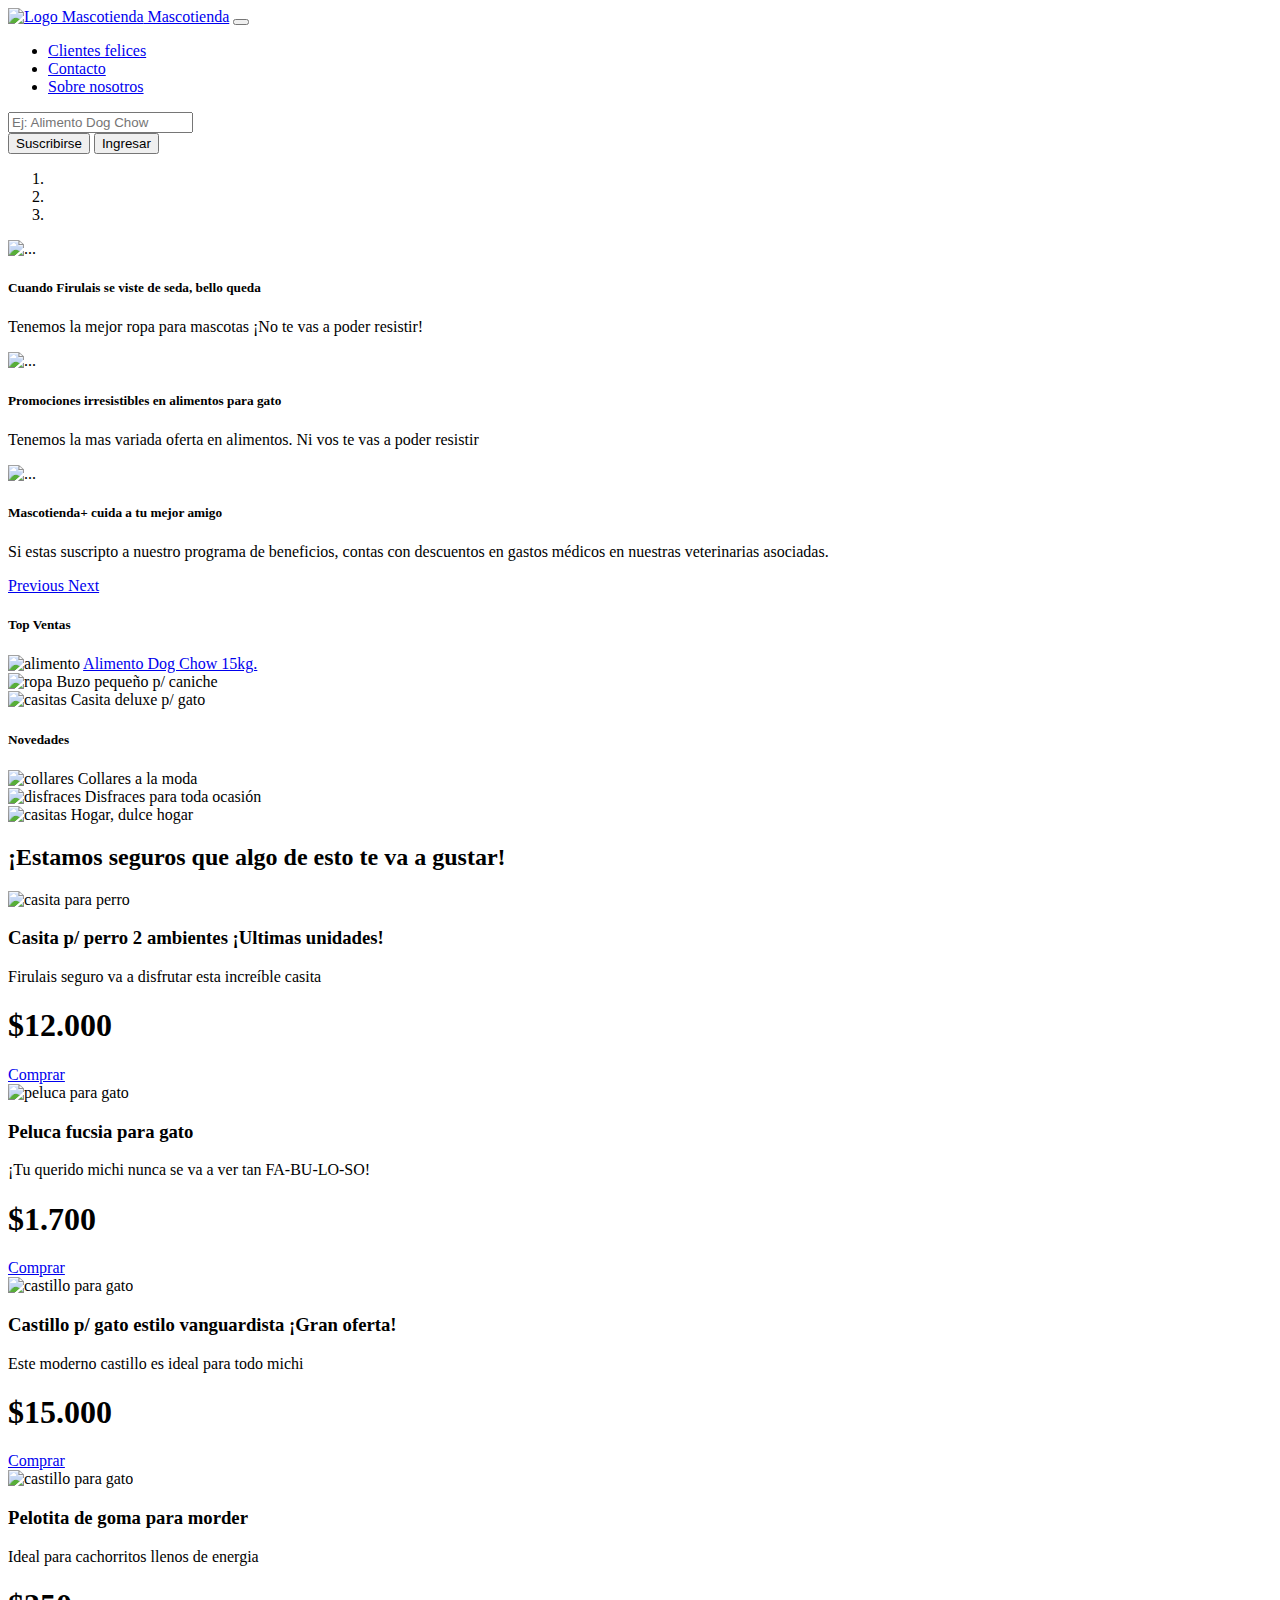
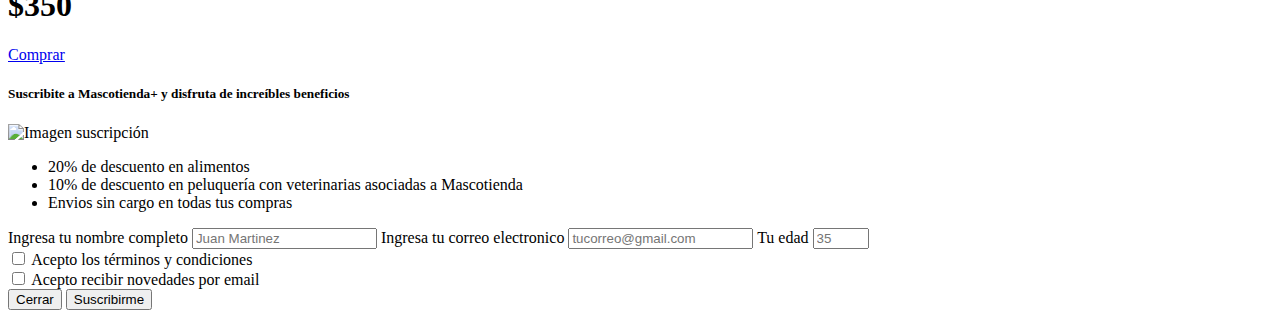
==== index.html @ 3db177fd "add W to shadow" ====
<!DOCTYPE html>
<html lang="es">
  <head>
    <meta charset="UTF-8" />
    <meta http-equiv="X-UA-Compatible" content="IE=edge" />
    <meta name="viewport" content="width=device-width, initial-scale=1.0" />
    <link
      rel="stylesheet"
      href="https://cdn.jsdelivr.net/npm/bootstrap@4.6.0/dist/css/bootstrap.min.css"
      integrity="sha384-B0vP5xmATw1+K9KRQjQERJvTumQW0nPEzvF6L/Z6nronJ3oUOFUFpCjEUQouq2+l"
      crossorigin="anonymous"
    />
    <meta
      name="viewport"
      content="width=device-width, initial-scale=1, shrink-to-fit=no"
    />
    <link rel="preconnect" href="https://fonts.gstatic.com" />
    <link
      href="https://fonts.googleapis.com/css2?family=Nunito:wght@200;300;600&display=swap"
      rel="stylesheet"
    />
    <link rel="stylesheet" href="./styles.css" />
    <title>Mascotienda</title>
  </head>
  <body>
    <header>
      <nav class="navbar fixed-top navbar-light navbar-expand-lg shadow">
        <a class="navbar-brand mascotienda-brand text-white" href="./index.html"
          ><img
            src="./Assets/Mascotienda-icon.svg"
            width="25"
            height="25"
            alt="Logo Mascotienda"
          />
          Mascotienda</a
        >
        <button
          class="navbar-toggler"
          type="button"
          data-toggle="collapse"
          data-target="#navbarNav"
          aria-controls="navbarNav"
          aria-expanded="false"
          aria-label="Toggle navigation"
        >
          <span class="navbar-toggler-icon"></span>
        </button>
        <div class="collapse navbar-collapse" id="navbarNav">
          <ul class="navbar-nav mr-auto">
            <li class="nav-item">
              <a class="nav-link text-white" href="#">Clientes felices</a>
            </li>
            <li class="nav-item">
              <a class="nav-link text-white" href="#">Contacto</a>
            </li>
            <li class="nav-item">
              <a class="nav-link text-white" href="#">Sobre nosotros</a>
            </li>
          </ul>
          <form class="form-inline my-2 mr-3 my-lg-0">
            <input
              class="searchbox form-control mr-sm-2"
              type="search"
              placeholder="Ej: Alimento Dog Chow"
              aria-label="Search"
            />
          </form>
          <button
            class="btn shadow btn-sec mr-3"
            type="submit"
            data-toggle="modal"
            data-target="#subscriptionModal"
          >
            Suscribirse
          </button>
          <button class="btn shadow btn-prim mr-3" type="submit">
            Ingresar
          </button>
        </div>
      </nav>
    </header>
    <main>
      <section class="hero-section">
        <div
          id="carousel-hero-section"
          class="carousel slide"
          data-ride="carousel"
        >
          <ol class="carousel-indicators">
            <li
              data-target="#carousel-hero-section"
              data-slide-to="0"
              class="active"
            ></li>
            <li data-target="#carousel-hero-section" data-slide-to="1"></li>
            <li data-target="#carousel-hero-section" data-slide-to="2"></li>
          </ol>
          <div class="carousel-inner">
            <div class="carousel-item active">
              <img
                src="./Assets/heroimg1.jpg"
                class="d-block w-100"
                alt="..."
              />
              <div class="carousel-caption d-none d-md-block">
                <h5>Cuando Firulais se viste de seda, bello queda</h5>
                <p>
                  Tenemos la mejor ropa para mascotas ¡No te vas a poder
                  resistir!
                </p>
              </div>
            </div>
            <div class="carousel-item">
              <img
                src="./Assets/heroimg2.jpg"
                class="d-block w-100"
                alt="..."
              />
              <div class="carousel-caption d-none d-md-block">
                <h5>Promociones irresistibles en alimentos para gato</h5>
                <p>
                  Tenemos la mas variada oferta en alimentos. Ni vos te vas a
                  poder resistir
                </p>
              </div>
            </div>
            <div class="carousel-item">
              <img
                src="./Assets/heroimg3.jpg"
                class="d-block w-100"
                alt="..."
              />
              <div class="carousel-caption d-none d-md-block">
                <h5>Mascotienda+ cuida a tu mejor amigo</h5>
                <p>
                  Si estas suscripto a nuestro programa de beneficios, contas
                  con descuentos en gastos médicos en nuestras veterinarias
                  asociadas.
                </p>
              </div>
            </div>
          </div>
          <a
            class="carousel-control-prev"
            href="#carousel-hero-section"
            role="button"
            data-slide="prev"
          >
            <span class="carousel-control-prev-icon" aria-hidden="true"></span>
            <span class="sr-only">Previous</span>
          </a>
          <a
            class="carousel-control-next"
            href="#carousel-hero-section"
            role="button"
            data-slide="next"
          >
            <span class="carousel-control-next-icon" aria-hidden="true"></span>
            <span class="sr-only">Next</span>
          </a>
        </div>
      </section>
      <section class="most-view container-fluid py-5">
        <div class="row">
          <div class="top-sales col-sm-6">
            <div class="top-sales-items">
              <h5 class="title text-center p-2">Top Ventas</h5>
              <div class="bg-white most-view shadow-sm">
                <img src="./Assets/alimentos.jpg" alt="alimento" />
                <span class="p-2"
                  ><a class="text-dark" href="./product-page.html"
                    >Alimento Dog Chow 15kg.</a
                  ></span
                >
              </div>
              <div class="bg-white most-view shadow-sm">
                <img src="./Assets/ropa.jpg" alt="ropa" />
                <span class="p-2">Buzo pequeño p/ caniche</span>
              </div>
              <div class="bg-white most-view shadow-sm">
                <img src="./Assets/casitas.jpg" alt="casitas" />
                <span class="p-2">Casita deluxe p/ gato</span>
              </div>
            </div>
          </div>
          <div class="novelties col-sm-6">
            <div class="novelties-items">
              <h5 class="title text-center p-2">Novedades</h5>
              <div class="bg-white most-view shadow-sm">
                <img src="./Assets/collares.jpg" alt="collares" />
                <span class="p-2">Collares a la moda</span>
              </div>
              <div class="bg-white most-view shadow-sm">
                <img src="./Assets/disfraces.jpg" alt="disfraces" />
                <span class="p-2">Disfraces para toda ocasión</span>
              </div>
              <div class="bg-white most-view shadow-sm">
                <img src="./Assets/casitas.jpg" alt="casitas" />
                <span class="p-2">Hogar, dulce hogar</span>
              </div>
            </div>
          </div>
        </div>
      </section>
      <section class="product-section">
        <h2 class="card-section-title text-center pt-5 px-3">
          ¡Estamos seguros que algo de esto te va a gustar!
        </h2>
        <div class="cards-container-product">
          <article class="product-card card-1 mx-3 mt-3 shadow">
            <img
              src="./Assets/Campa+Wood+Dog+House.jpg"
              alt="casita para perro"
            />
            <h3 class="card-title p-3">
              Casita p/ perro 2 ambientes
              <span class="badge badge-danger">¡Ultimas unidades!</span>
            </h3>
            <p class="text-body-card">
              Firulais seguro va a disfrutar esta increíble casita
            </p>
            <h1 class="product-price mb-3">$12.000</h1>
            <a href="#" class="btn btn-prim mb-3">Comprar</a>
          </article>
          <article class="product-card card-2 mx-3 mt-3 shadow">
            <img src="./Assets/catwig.jpg" alt="peluca para gato" />
            <h3 class="card-title p-3">
              Peluca fucsia para gato
              <div class="space-card"></div>
            </h3>
            <p class="text-body-card">
              ¡Tu querido michi nunca se va a ver tan FA-BU-LO-SO!
            </p>
            <h1 class="product-price mb-3">$1.700</h1>
            <a href="#" class="btn btn-prim mb-3">Comprar</a>
          </article>
          <article class="product-card card-3 mx-3 mt-3 shadow">
            <img src="./Assets/catcastle.jpg" alt="castillo para gato" />
            <h3 class="card-title p-3">
              Castillo p/ gato estilo vanguardista
              <span class="badge badge-warning">¡Gran oferta!</span>
            </h3>
            <p class="text-body-card">
              Este moderno castillo es ideal para todo michi
            </p>
            <h1 class="product-price mb-3">$15.000</h1>
            <a href="#" class="btn btn-prim mb-3">Comprar</a>
          </article>
          <article class="product-card card-4 mx-3 mt-3 shadow">
            <img src="./Assets/toydog.jpg" alt="castillo para gato" />
            <h3 class="card-title p-3">
              Pelotita de goma para morder
              <div class="space-card"></div>
            </h3>
            <p class="text-body-card">
              Ideal para cachorritos llenos de energia
            </p>
            <h1 class="product-price mb-3">$350</h1>
            <a href="#" class="btn btn-prim mb-3">Comprar</a>
          </article>
        </div>
      </section>
    </main>
    <footer></footer>
    <div
      class="modal fade"
      id="subscriptionModal"
      tabindex="-1"
      aria-labelledby="exampleModalLabel"
      aria-hidden="true"
    >
      <div class="modal-dialog">
        <div class="modal-content">
          <div class="modal-header border-0">
            <h5
              class="modal-title text-center pb-0 px-1"
              id="exampleModalLabel"
            >
              Suscribite a Mascotienda+ y disfruta de increíbles beneficios
            </h5>
          </div>
          <div class="modal-body d-flex flex-column align-items-center">
            <img
              class="img-subscription"
              src="./Assets/pet.svg"
              alt="Imagen suscripción"
            />
            <ul class="benefits px-3 mt-4 text-center">
              <li>20% de descuento en alimentos</li>
              <li class="pt-2">
                10% de descuento en peluquería con veterinarias asociadas a
                Mascotienda
              </li>
              <li class="pt-2">Envios sin cargo en todas tus compras</li>
            </ul>
            <form class="d-flex flex-column align-items-center w-100">
              <label for="name">Ingresa tu nombre completo</label>
              <input
                type="text"
                class="name d-block w-100"
                placeholder="Juan Martinez"
                required
              />
              <label for="email">Ingresa tu correo electronico</label>
              <input
                type="email"
                class="email d-block w-100"
                placeholder="tucorreo@gmail.com"
                required
              />
              <label for="age">Tu edad</label>
              <input
                type="number"
                class="age d-block w-100"
                placeholder="35"
                min="18"
                max="99"
                required
              />
              <div>
                <input type="checkbox" class="terms" required />
                <label class="agree" for="terms"
                  >Acepto los términos y condiciones</label
                >
              </div>
              <div>
                <input type="checkbox" class="newsletter" required />
                <label class="agree" for="newsletter"
                  >Acepto recibir novedades por email</label
                >
              </div>
              <div class="modal-footer border-0">
                <button
                  type="button"
                  class="btn btn-sec shadow"
                  data-dismiss="modal"
                >
                  Cerrar
                </button>
                <button type="submit" class="btn btn-prim shadow">
                  Suscribirme
                </button>
              </div>
            </form>
          </div>
        </div>
      </div>
    </div>
    <script
      src="https://code.jquery.com/jquery-3.5.1.slim.min.js"
      integrity="sha384-DfXdz2htPH0lsSSs5nCTpuj/zy4C+OGpamoFVy38MVBnE+IbbVYUew+OrCXaRkfj"
      crossorigin="anonymous"
    ></script>
    <script
      src="https://cdn.jsdelivr.net/npm/popper.js@1.16.1/dist/umd/popper.min.js"
      integrity="sha384-9/reFTGAW83EW2RDu2S0VKaIzap3H66lZH81PoYlFhbGU+6BZp6G7niu735Sk7lN"
      crossorigin="anonymous"
    ></script>
    <script
      src="https://cdn.jsdelivr.net/npm/bootstrap@4.6.0/dist/js/bootstrap.min.js"
      integrity="sha384-+YQ4JLhjyBLPDQt//I+STsc9iw4uQqACwlvpslubQzn4u2UU2UFM80nGisd026JF"
      crossorigin="anonymous"
    ></script>
  </body>
</html>
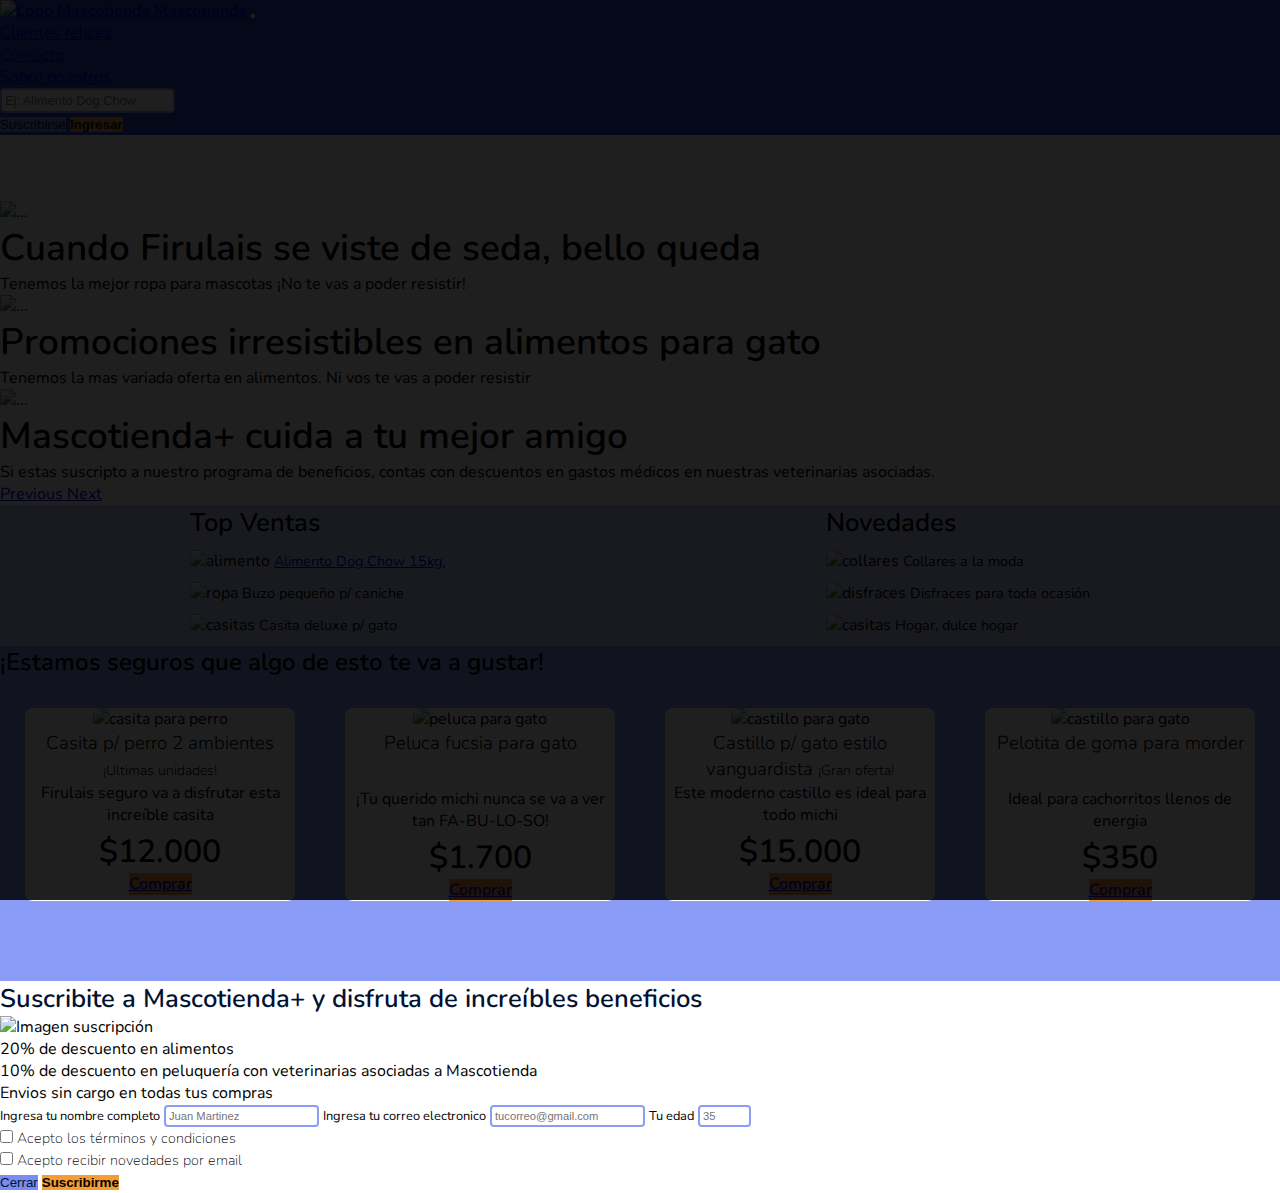
==== commit e49f3661: "d-none of carousel-caption deleted" ====
--- a/index.html
+++ b/index.html
@@ -74,7 +74,7 @@
             Suscribirse
           </button>
           <button class="btn shadow btn-prim mr-3" type="submit">
-            Ingresar
+            <a href="./Login-page.html" class="login-text">Ingresar</a>
           </button>
         </div>
       </nav>
@@ -102,7 +102,7 @@
                 class="d-block w-100"
                 alt="..."
               />
-              <div class="carousel-caption d-none d-md-block">
+              <div class="carousel-caption d-md-block">
                 <h5>Cuando Firulais se viste de seda, bello queda</h5>
                 <p>
                   Tenemos la mejor ropa para mascotas ¡No te vas a poder
@@ -116,7 +116,7 @@
                 class="d-block w-100"
                 alt="..."
               />
-              <div class="carousel-caption d-none d-md-block">
+              <div class="carousel-caption d-md-block">
                 <h5>Promociones irresistibles en alimentos para gato</h5>
                 <p>
                   Tenemos la mas variada oferta en alimentos. Ni vos te vas a
@@ -130,7 +130,7 @@
                 class="d-block w-100"
                 alt="..."
               />
-              <div class="carousel-caption d-none d-md-block">
+              <div class="carousel-caption d-md-block">
                 <h5>Mascotienda+ cuida a tu mejor amigo</h5>
                 <p>
                   Si estas suscripto a nuestro programa de beneficios, contas
@@ -168,7 +168,9 @@
               <div class="bg-white most-view shadow-sm">
                 <img src="./Assets/alimentos.jpg" alt="alimento" />
                 <span class="p-2"
-                  ><a class="text-dark" href="./product-page.html"
+                  ><a
+                    class="text-dark text-decoration-none"
+                    href="./product-page.html"
                     >Alimento Dog Chow 15kg.</a
                   ></span
                 >
--- a/styles.css
+++ b/styles.css
@@ -0,0 +1,377 @@
+* {
+  margin: 0;
+  padding: 0;
+  box-sizing: border-box;
+}
+
+html {
+  font-family: "Nunito", sans-serif;
+  min-width: 320px;
+}
+
+body {
+  font-family: "Nunito", sans-serif;
+  font-size: 16px;
+}
+
+.navbar {
+  background-color: #2845c8;
+}
+
+.mascotienda-brand {
+  font-weight: 600;
+}
+
+h5 {
+  font-weight: 600;
+  font-size: 1.6rem;
+}
+
+.searchbox {
+  font-size: 0.8rem;
+}
+
+.btn-sec {
+  color: #021231;
+  background-color: #788cf3;
+  border: none;
+}
+
+.btn-sec:hover {
+  background-color: #acbaff;
+}
+
+.login-text,
+.login-text:hover {
+  color: #021231;
+  text-decoration: none;
+}
+
+.btn-prim {
+  background-color: #f59c33;
+  border: none;
+  font-weight: 600;
+}
+
+.btn-prim:hover {
+  background-color: #f5b133;
+  color: #021231;
+  border: none;
+}
+
+.modal-title,
+.forgotten-password {
+  color: #021231;
+}
+
+.img-subscription {
+  width: 30%;
+  height: auto;
+}
+
+.benefits {
+  list-style-type: none;
+}
+
+label {
+  font-size: 0.8rem;
+  margin-top: 10px;
+  margin-bottom: 4px;
+}
+
+input {
+  border-width: 2px;
+  border-radius: 4px;
+  border-style: solid;
+  border-color: #8a9cf5;
+  font-size: 0.7rem;
+  padding: 3px;
+}
+
+.terms,
+.newsletter {
+  width: auto;
+}
+
+.agree {
+  font-size: 0.9rem;
+  font-weight: 200;
+}
+
+.hero-section img {
+  width: 100%;
+  min-width: 320px;
+  height: 100vh;
+  background-size: cover;
+  background-repeat: no-repeat;
+  background-position: center;
+}
+
+.carousel-item:after {
+  content: "";
+  position: absolute;
+  top: 0;
+  bottom: 0;
+  left: 0;
+  right: 0;
+  background: rgba(0, 0, 0, 0.5);
+}
+
+.top-sales-items div,
+.novelties-items div {
+  border-radius: 5px;
+  margin: 10px 0px;
+}
+
+.carousel-caption h5 {
+  width: auto;
+  font-size: 2.3rem;
+}
+
+.most-view {
+  background-color: #cfd7ff;
+}
+
+.most-view img {
+  border-radius: 5px 0 0 5px;
+}
+
+.most-view span {
+  font-size: 0.9rem;
+}
+
+.product-section,
+.login-background {
+  background-color: #8a9cf5;
+  background-image: url(./Assets/recurso.png);
+  width: 100%;
+  height: auto;
+}
+
+.card-section-title {
+  font-weight: 600;
+}
+
+.cards-container-product {
+  padding: 30px 0 80px 0;
+  display: flex;
+  flex-flow: row wrap;
+  justify-content: space-around;
+}
+
+.product-card {
+  width: 270px;
+  height: auto;
+  background-color: #ffffff;
+  border-radius: 8px;
+  text-align: center;
+}
+
+.card-title {
+  font-weight: 300;
+}
+
+.text-body-card {
+  height: 48px;
+}
+
+.product-price {
+  font-weight: 600;
+}
+
+.product-card img {
+  width: 270px;
+  height: 198.36px;
+  border-radius: 8px 8px 0 0;
+}
+
+.badge {
+  width: auto;
+  height: 20px;
+  font-size: 14px;
+}
+
+.space-card {
+  padding: 16px;
+}
+
+.container-video {
+  position: relative;
+  height: 450px;
+  overflow: hidden;
+}
+
+.video {
+  position: absolute;
+  width: 100%;
+  height: 450px;
+  object-fit: cover;
+}
+
+.overlay {
+  position: absolute;
+  width: 100%;
+  height: 450px;
+  background-color: rgba(0, 0, 0, 0.5);
+}
+
+.overlay-video-text {
+  position: absolute;
+  top: 80%;
+}
+
+.cover-title {
+  font-weight: 600;
+  font-size: 1.8rem;
+}
+
+.product-img {
+  max-width: 450px;
+  max-height: 450px;
+  border-radius: 8px;
+  padding: 0;
+}
+
+.food-card {
+  padding: 10px;
+  margin: auto;
+  width: 338px;
+  background: #ffffff;
+  border-radius: 8px;
+}
+
+.product-food-title {
+  color: #2845c8;
+  text-align: center;
+  font-weight: 600;
+  font-size: 3.8rem;
+}
+
+.subtext-food {
+  text-align: center;
+  font-weight: 600;
+  font-size: 0.8rem;
+}
+
+.payment-background {
+  padding: 6px;
+  width: 285px;
+  height: auto;
+  border-radius: 4px;
+}
+
+.product-detail {
+  list-style-type: none;
+  width: 80%;
+  margin: auto;
+  font-size: 1.05rem;
+}
+
+.bg {
+  background-image: url(./Assets/image_login.jpg);
+  background-position: center;
+}
+
+.card-login {
+  height: 80%;
+}
+
+.login-radius1 {
+  border-radius: 0 8px 8px 0;
+}
+
+.login-radius2 {
+  border-radius: 8px 0 0 8px;
+}
+
+.btn-shop {
+  width: 100%;
+}
+
+.textarea-properties {
+  width: 60%;
+  height: 150px;
+  border-radius: 8px;
+}
+
+.btn-form-width {
+  width: fit-content;
+}
+
+.comment-section-published {
+  border-radius: 16px;
+}
+
+@media (max-width: 320px) {
+  body {
+    min-width: 320px;
+  }
+
+  .navbar {
+    max-width: 320px;
+  }
+
+  .subtext-food {
+    width: max-content;
+    margin: auto;
+  }
+
+  .product-detail {
+    padding: 0 10px 0 10px;
+    width: 100%;
+    margin: auto;
+  }
+
+  .food-card {
+    margin-top: 30px;
+    width: 100%;
+    background: #ffffff;
+  }
+
+  .food-button {
+    font-size: 0.8rem;
+  }
+}
+
+@media (max-width: 425px) {
+  .textarea-properties {
+    width: 80%;
+    height: 150px;
+  }
+}
+
+@media (min-width: 768px) {
+  .row {
+    display: flex;
+    justify-content: space-around;
+  }
+
+  .food-information {
+    padding-left: 0;
+  }
+
+  .comment-section-published {
+    margin-right: 10px;
+  }
+}
+
+@media (max-width: 767px) {
+  .align-text-button {
+    display: block;
+  }
+
+  .comment-section-published {
+    margin-right: 10px;
+  }
+}
+
+@media (max-width: 991px) {
+  .small-radius {
+    border-radius: 8px;
+  }
+
+  .the-row {
+    display: flex;
+    justify-content: center;
+  }
+}
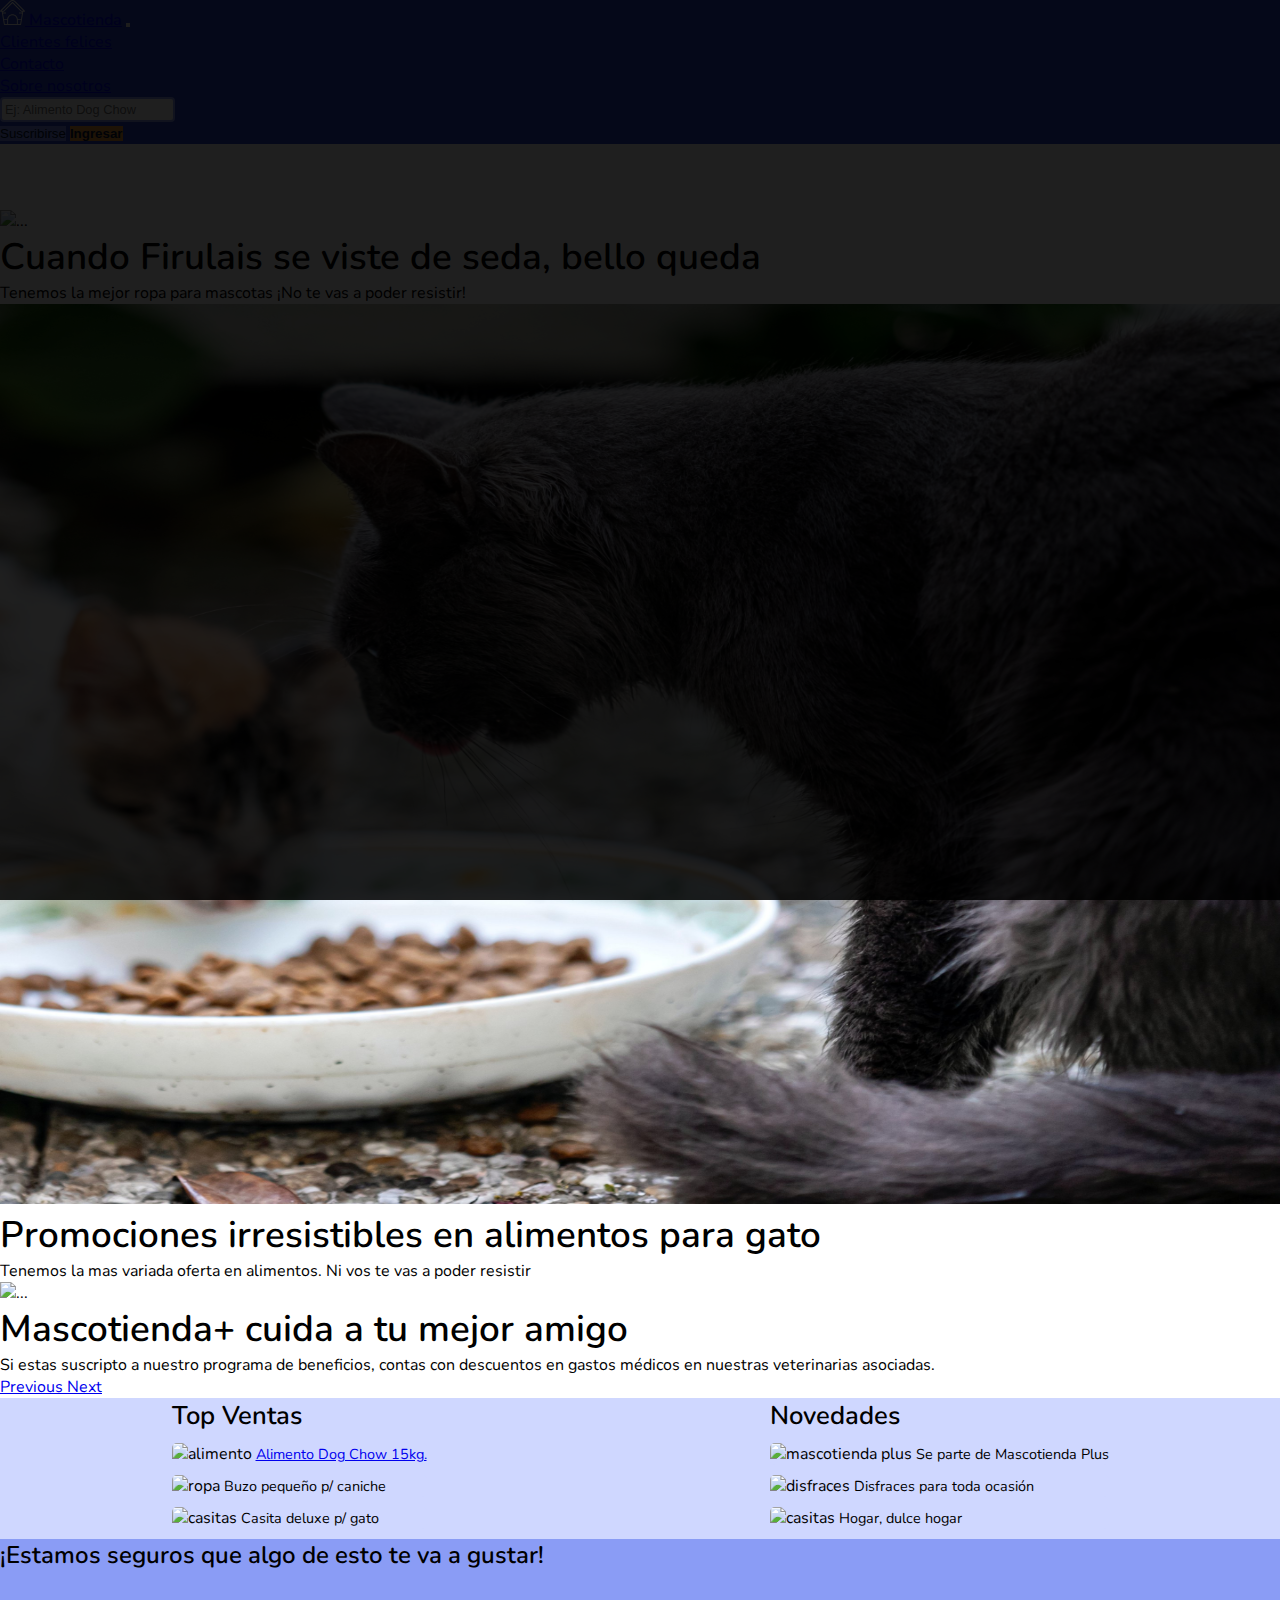
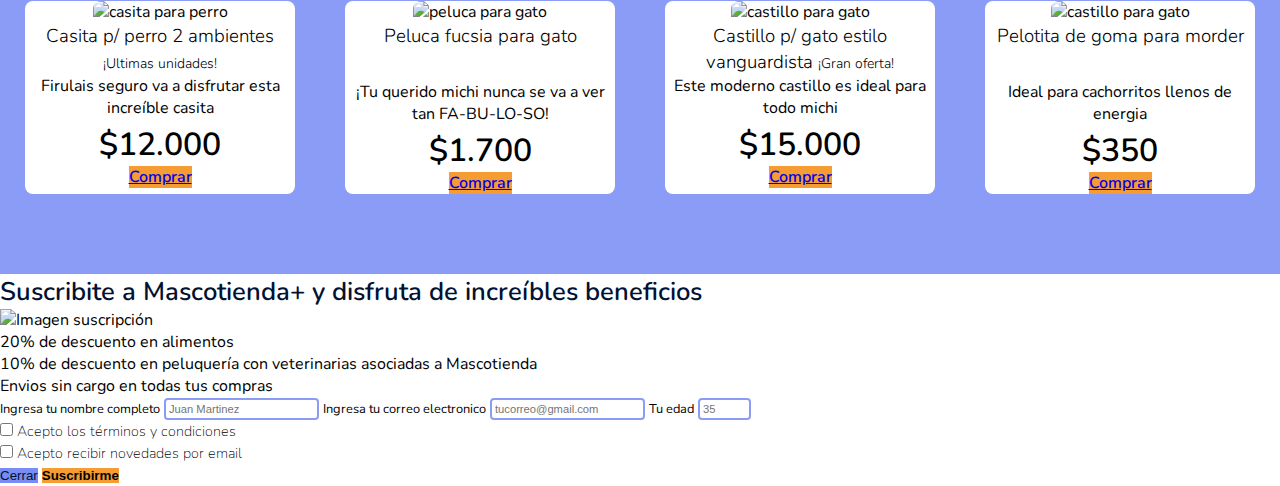
==== commit cbe1fa52: "minor changes" ====
--- a/index.html
+++ b/index.html
@@ -48,7 +48,9 @@
         <div class="collapse navbar-collapse" id="navbarNav">
           <ul class="navbar-nav mr-auto">
             <li class="nav-item">
-              <a class="nav-link text-white" href="#">Clientes felices</a>
+              <a class="nav-link text-white" href="./img-page.html"
+                >Clientes felices</a
+              >
             </li>
             <li class="nav-item">
               <a class="nav-link text-white" href="#">Contacto</a>
@@ -189,8 +191,13 @@
             <div class="novelties-items">
               <h5 class="title text-center p-2">Novedades</h5>
               <div class="bg-white most-view shadow-sm">
-                <img src="./Assets/collares.jpg" alt="collares" />
-                <span class="p-2">Collares a la moda</span>
+                <img
+                  src="./Assets/mplus.svg"
+                  width="80"
+                  height="80"
+                  alt="mascotienda plus"
+                />
+                <span class="p-2">Se parte de Mascotienda Plus</span>
               </div>
               <div class="bg-white most-view shadow-sm">
                 <img src="./Assets/disfraces.jpg" alt="disfraces" />
@@ -205,7 +212,7 @@
         </div>
       </section>
       <section class="product-section">
-        <h2 class="card-section-title text-center pt-5 px-3">
+        <h2 class="card-section-title text-center pt-5 px-3 text-white">
           ¡Estamos seguros que algo de esto te va a gustar!
         </h2>
         <div class="cards-container-product">
--- a/styles.css
+++ b/styles.css
@@ -141,11 +141,16 @@
 }
 
 .product-section,
-.login-background {
+.login-background,
+.img-background {
   background-color: #8a9cf5;
   background-image: url(./Assets/recurso.png);
   width: 100%;
   height: auto;
+}
+
+.product-section-p {
+  padding-bottom: 50px;
 }
 
 .card-section-title {
@@ -166,6 +171,10 @@
   border-radius: 8px;
   text-align: center;
 }
+.product-card:hover {
+  transform: scale(1.1);
+  transition: 0.3s;
+}
 
 .card-title {
   font-weight: 300;
@@ -284,6 +293,10 @@
   border-radius: 8px 0 0 8px;
 }
 
+.align-text-button {
+  width: 130px;
+}
+
 .btn-shop {
   width: 100%;
 }
@@ -302,6 +315,69 @@
   border-radius: 16px;
 }
 
+.name-star {
+  width: 70%;
+}
+
+.star-img {
+  background-image: url(./Assets/star1.png);
+}
+
+.star-img1 {
+  background-image: url(./Assets/star2.png);
+}
+
+.star-img,
+.star-img1 {
+  background-repeat: no-repeat;
+  width: 100%;
+  height: 20px;
+}
+
+.profile-img,
+.profile-img1,
+.profile-img2,
+.profile-img3,
+.profile-img4 {
+  position: absolute;
+  width: 40px;
+  height: 40px;
+}
+
+.profile-img {
+  background-image: url(./Assets/Ellipse1.png);
+}
+
+.profile-img1 {
+  background-image: url(./Assets/Ellipse3.png);
+}
+
+.profile-img2 {
+  background-image: url(./Assets/Ellipse4.png);
+}
+
+.profile-img3 {
+  background-image: url(./Assets/Ellipse2.png);
+}
+
+.profile-img4 {
+  background-image: url(./Assets/Ellipse5.png);
+}
+
+.card img {
+  width: 100%;
+  border-radius: 8px;
+  transition: 0.3s;
+}
+
+.card {
+  transition: 0.3s;
+}
+
+.card:hover img {
+  transform: scale(0.9);
+}
+
 @media (max-width: 320px) {
   body {
     min-width: 320px;
@@ -333,11 +409,27 @@
   }
 }
 
+@media (max-width: 424px) {
+  .p-320 {
+    padding: 0;
+  }
+}
+
+@media (max-width: 426px) {
+  .mbtn-text {
+    margin-left: 30px;
+  }
+}
+
 @media (max-width: 425px) {
   .textarea-properties {
     width: 80%;
     height: 150px;
   }
+
+  .mbtn-text {
+    margin: 0 0 0 0;
+  }
 }
 
 @media (min-width: 768px) {
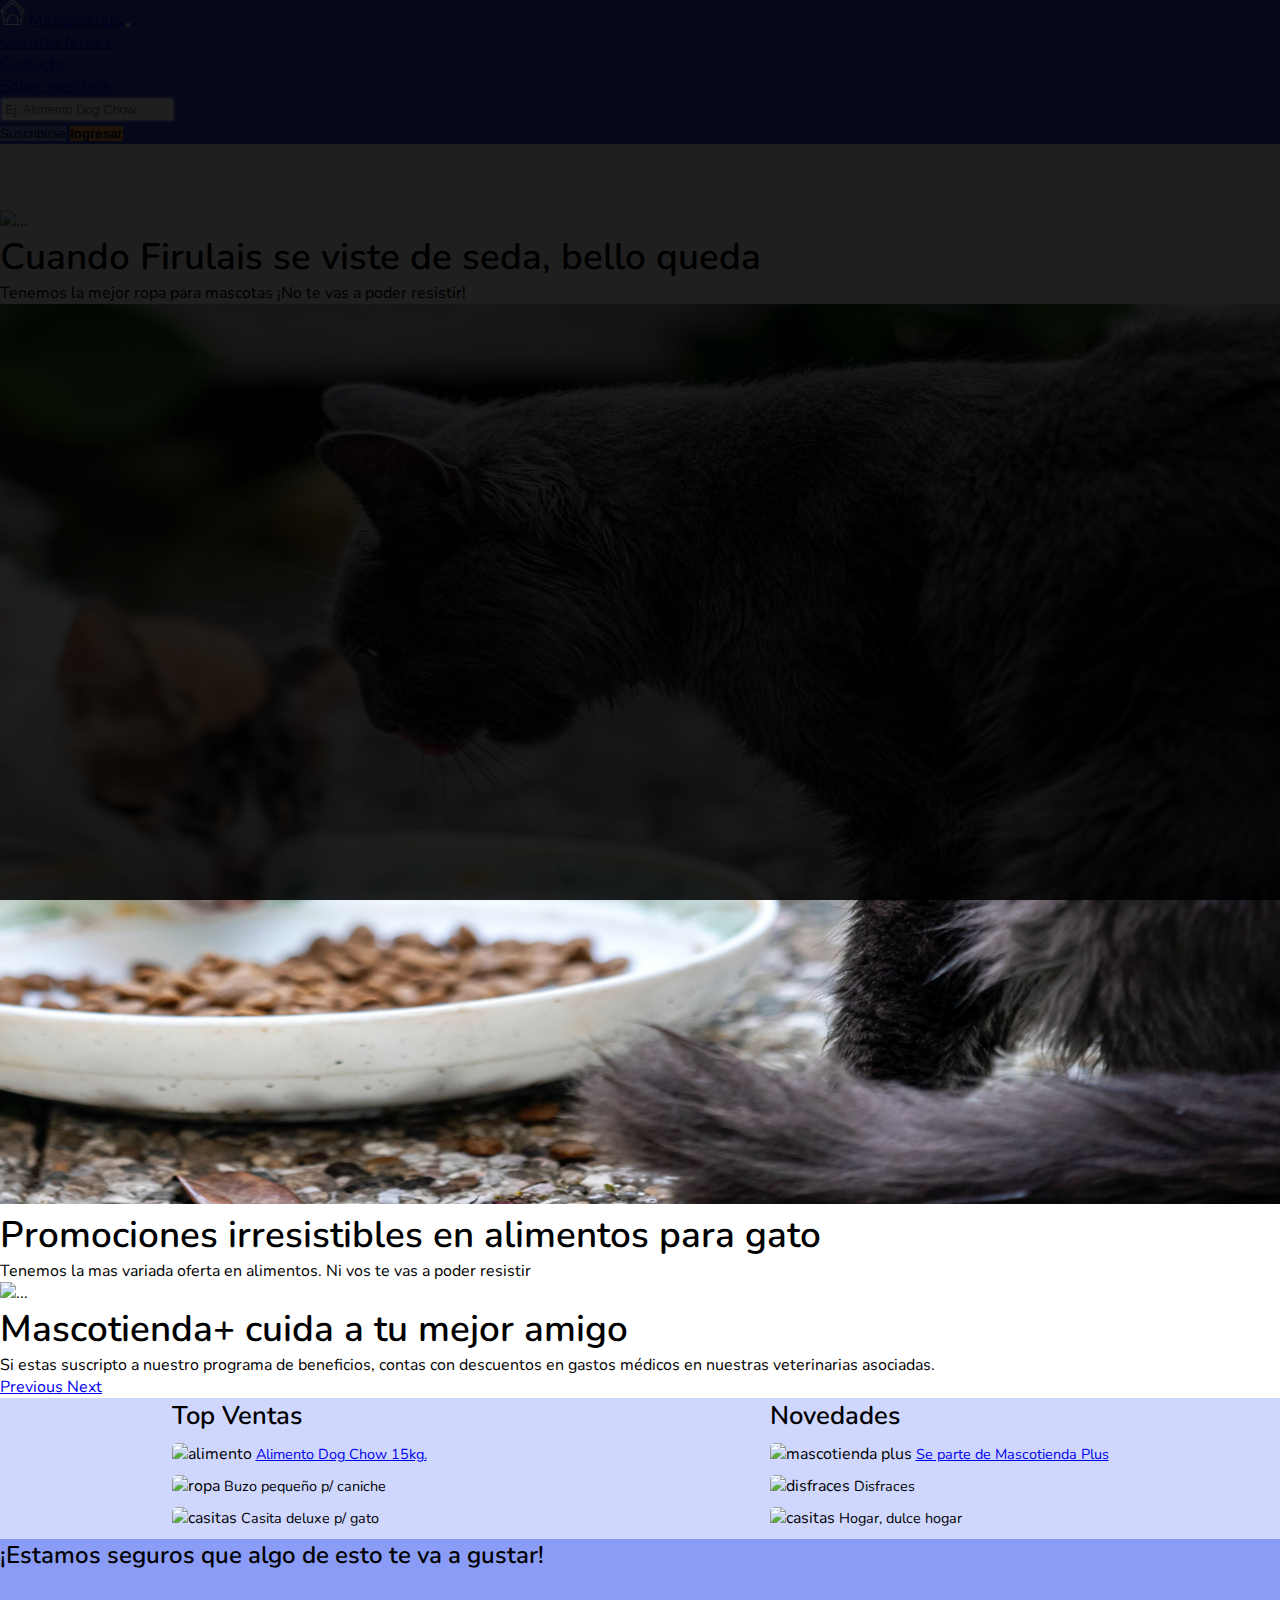
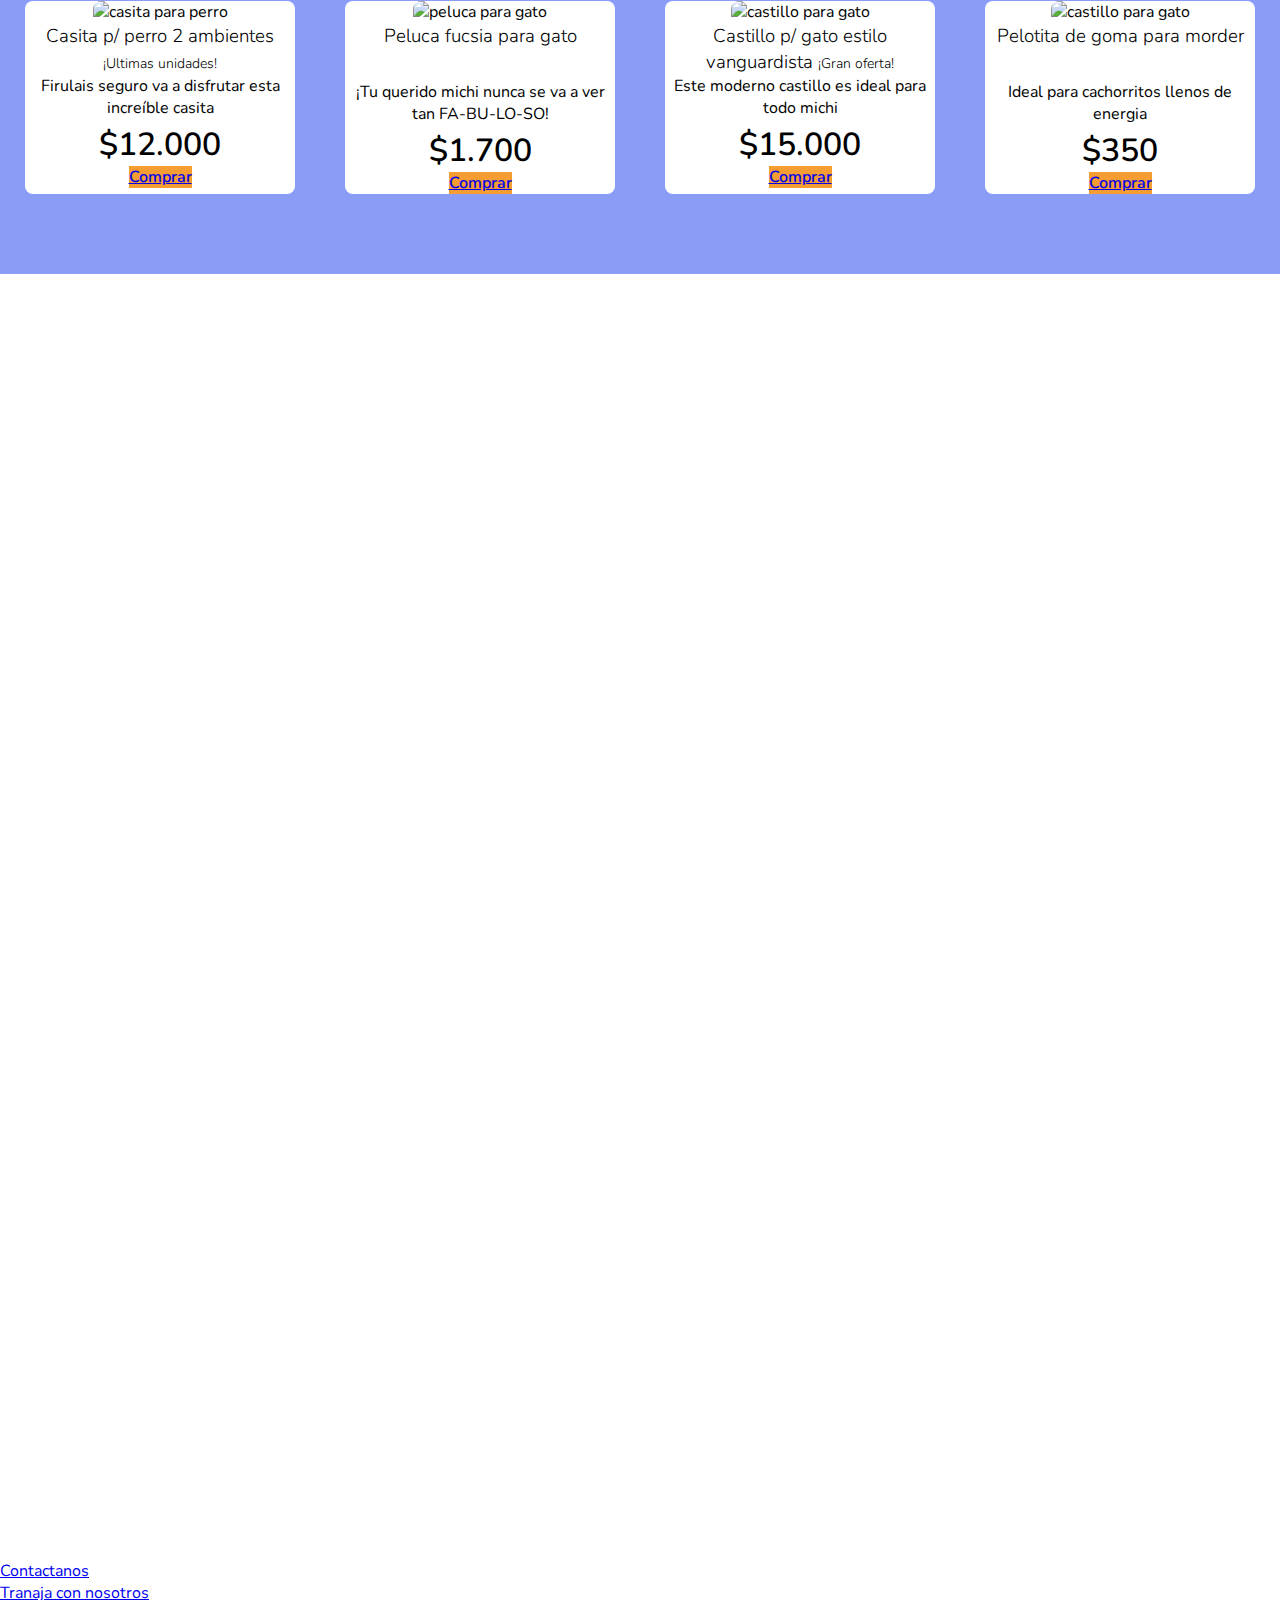
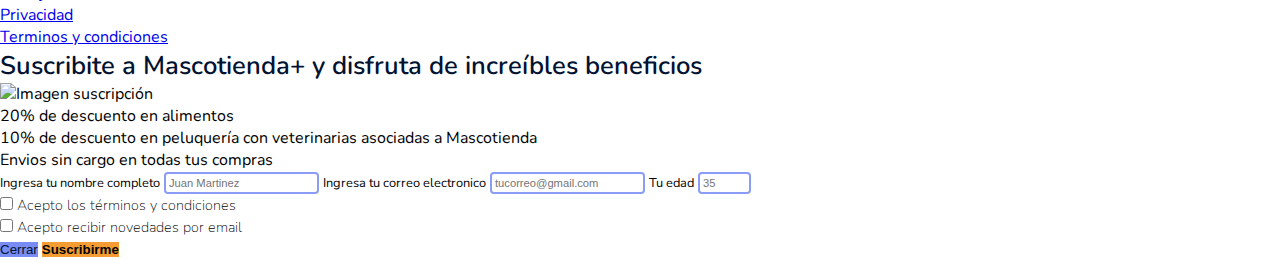
==== commit 5d1d71a2: "about us page linked to nav bar" ====
--- a/index.html
+++ b/index.html
@@ -56,7 +56,9 @@
               <a class="nav-link text-white" href="#">Contacto</a>
             </li>
             <li class="nav-item">
-              <a class="nav-link text-white" href="#">Sobre nosotros</a>
+              <a class="nav-link text-white" href="./About-Us.html"
+                >Sobre nosotros</a
+              >
             </li>
           </ul>
           <form class="form-inline my-2 mr-3 my-lg-0">
@@ -197,11 +199,17 @@
                   height="80"
                   alt="mascotienda plus"
                 />
-                <span class="p-2">Se parte de Mascotienda Plus</span>
+                <span class="p-2"
+                  ><a
+                    class="text-dark text-decoration-none"
+                    href="./product-page2.html"
+                    >Se parte de Mascotienda Plus</a
+                  ></span
+                >
               </div>
               <div class="bg-white most-view shadow-sm">
                 <img src="./Assets/disfraces.jpg" alt="disfraces" />
-                <span class="p-2">Disfraces para toda ocasión</span>
+                <span class="p-2">Disfraces</span>
               </div>
               <div class="bg-white most-view shadow-sm">
                 <img src="./Assets/casitas.jpg" alt="casitas" />
@@ -270,7 +278,26 @@
         </div>
       </section>
     </main>
-    <footer></footer>
+    <footer class="d-flex justify-content-around py-3">
+      <section class="Mascotienda-logo align-self-center">
+        <img src="./Assets/Mascotienda-icon.svg" alt=" Mascotienda-logo" />
+      </section>
+      <section class="footer-items">
+        <ul>
+          <li class="pt-3"><a href="#">Contactanos</a></li>
+          <li class="pt-3"><a href="#">Tranaja con nosotros</a></li>
+          <li class="pt-3"><a href="#">Privacidad</a></li>
+          <li class="pt-3"><a href="#">Terminos y condiciones</a></li>
+        </ul>
+      </section>
+      <section
+        class="social-media-container d-flex flex-column justify-content-around"
+      >
+        <a href="#"><div class="social1"></div></a>
+        <a href="#"><div class="social2"></div></a>
+        <a href="#"><div class="social3"></div></a>
+      </section>
+    </footer>
     <div
       class="modal fade"
       id="subscriptionModal"
--- a/styles.css
+++ b/styles.css
@@ -171,7 +171,8 @@
   border-radius: 8px;
   text-align: center;
 }
-.product-card:hover {
+.product-card:hover,
+.food-cardp:hover {
   transform: scale(1.1);
   transition: 0.3s;
 }
@@ -241,12 +242,17 @@
   padding: 0;
 }
 
-.food-card {
+.food-card,
+.food-cardp {
   padding: 10px;
   margin: auto;
   width: 338px;
   background: #ffffff;
   border-radius: 8px;
+}
+
+.food-cardp {
+  width: 300px;
 }
 
 .product-food-title {
@@ -378,6 +384,18 @@
   transform: scale(0.9);
 }
 
+.photo-group1 {
+  padding: 50px 10px 25px;
+  display: flex;
+  justify-content: space-between;
+}
+
+.photo-group2 {
+  padding: 25px 10px 50px;
+  display: flex;
+  justify-content: space-around;
+}
+
 @media (max-width: 320px) {
   body {
     min-width: 320px;
@@ -455,6 +473,14 @@
   .comment-section-published {
     margin-right: 10px;
   }
+
+  .member-photo1,
+  .member-photo2,
+  .member-photo01,
+  .member-photo02 {
+    width: 30%;
+    height: auto;
+  }
 }
 
 @media (max-width: 991px) {
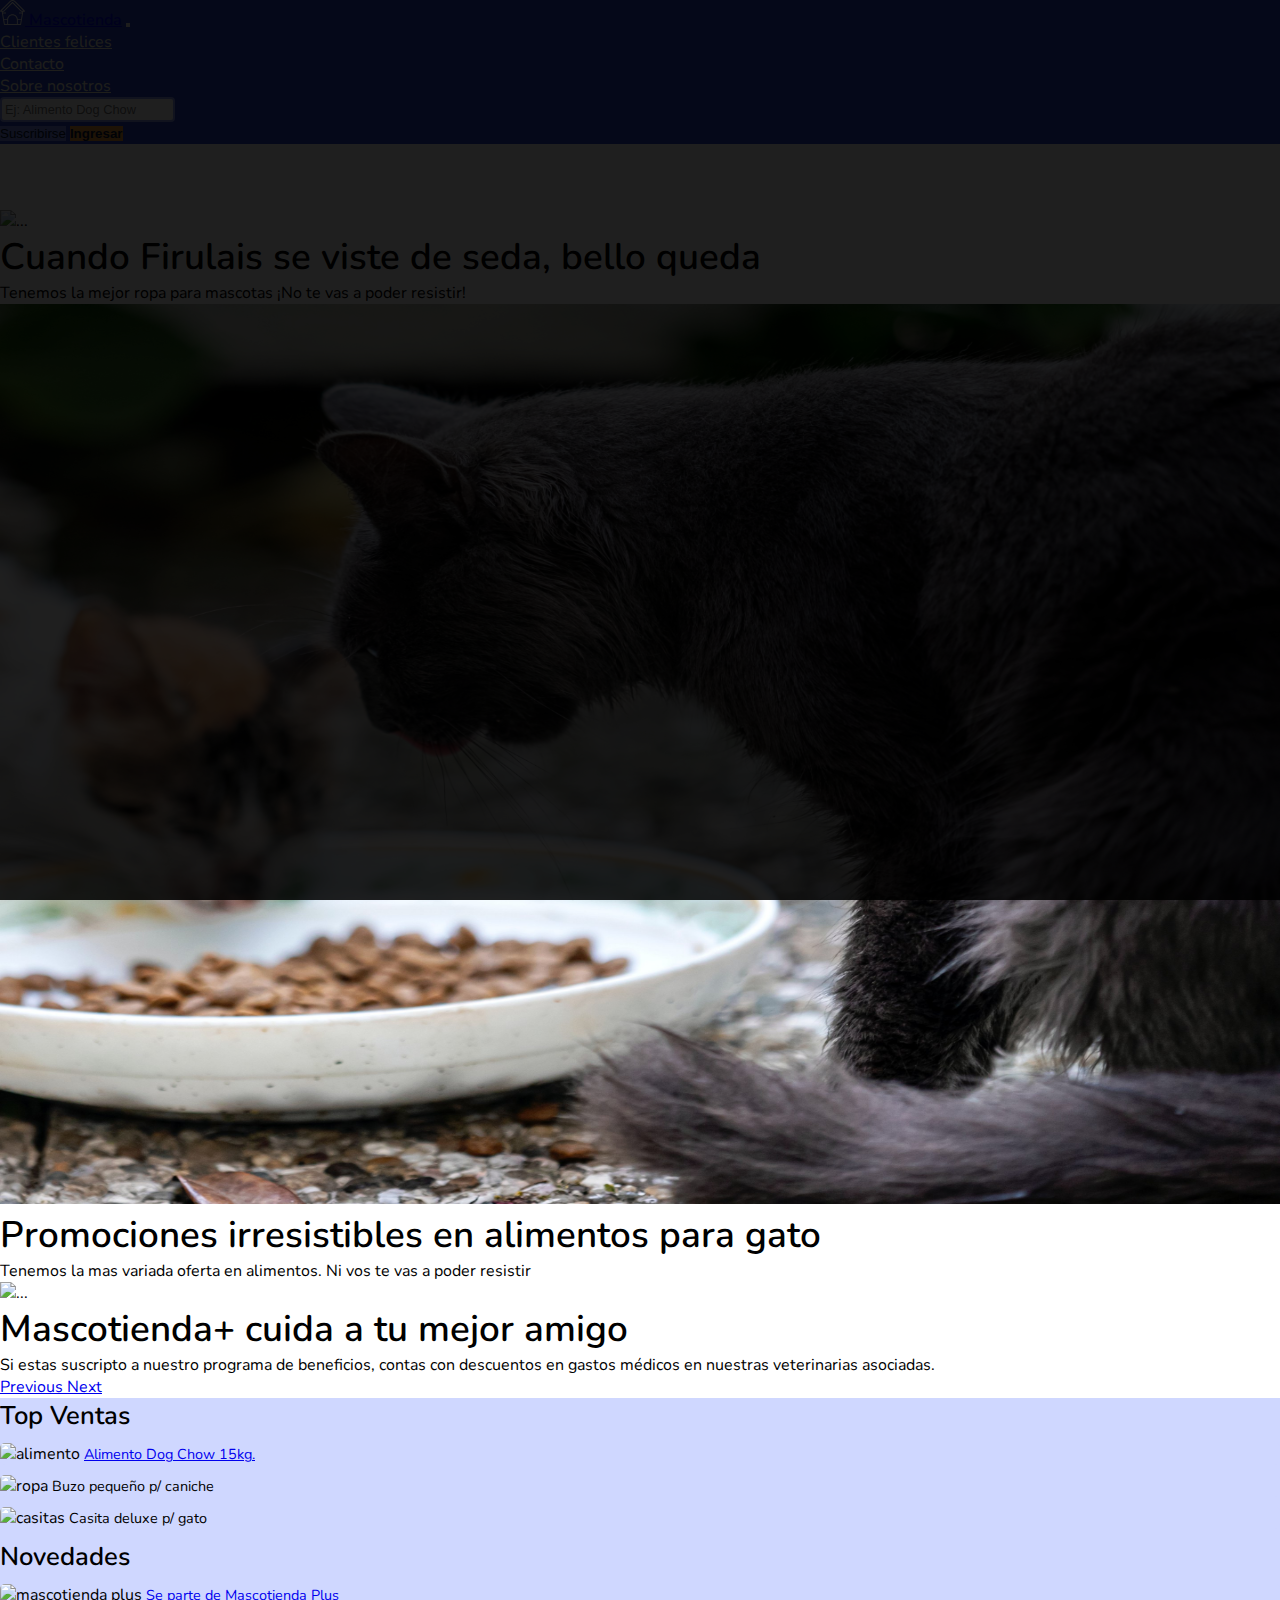
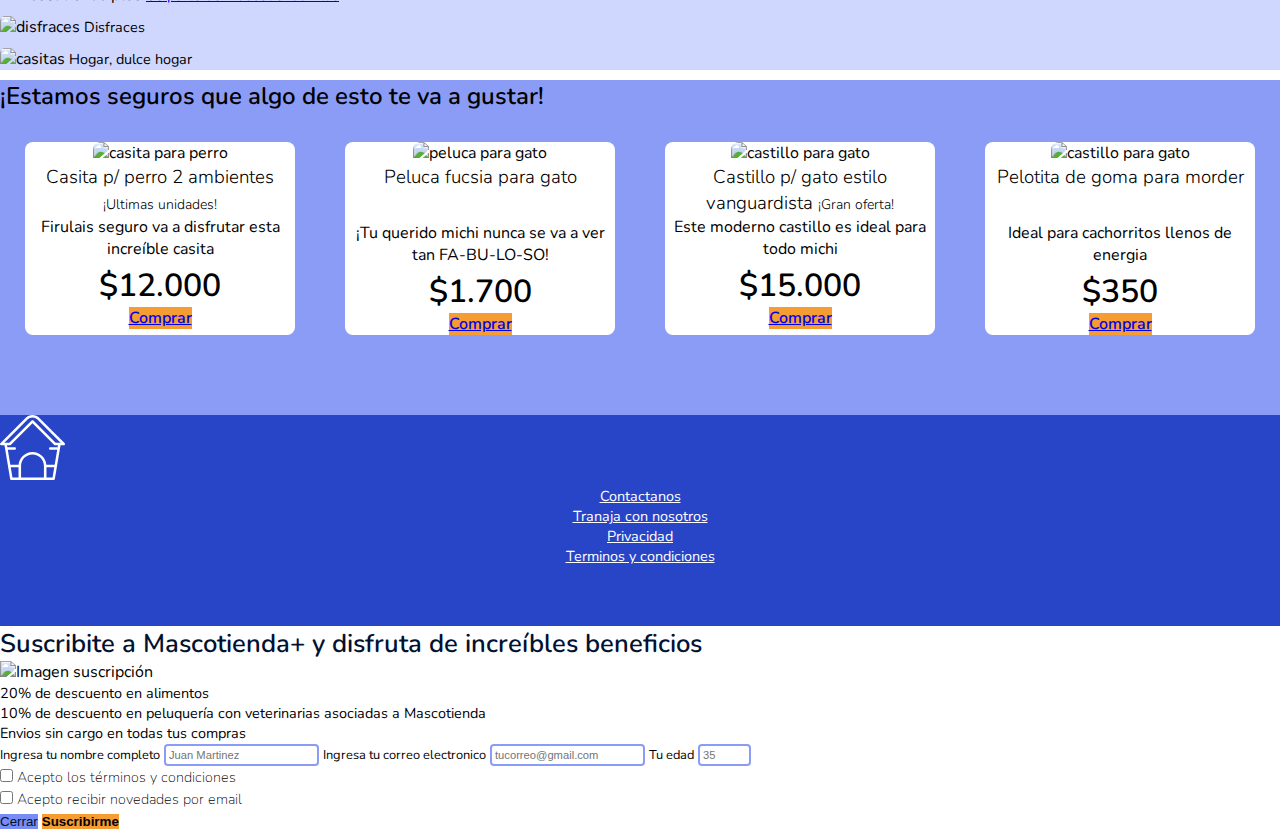
==== commit 90cd796b: "404 page finished and linked to footer" ====
--- a/index.html
+++ b/index.html
@@ -284,10 +284,16 @@
       </section>
       <section class="footer-items">
         <ul>
-          <li class="pt-3"><a href="#">Contactanos</a></li>
-          <li class="pt-3"><a href="#">Tranaja con nosotros</a></li>
-          <li class="pt-3"><a href="#">Privacidad</a></li>
-          <li class="pt-3"><a href="#">Terminos y condiciones</a></li>
+          <li class="pt-3 color-while-hover">
+            <a href="./404-page.html">Contactanos</a>
+          </li>
+          <li class="pt-3 color-while-hover">
+            <a href="#">Tranaja con nosotros</a>
+          </li>
+          <li class="pt-3 color-while-hover"><a href="#">Privacidad</a></li>
+          <li class="pt-3 color-while-hover">
+            <a href="#">Terminos y condiciones</a>
+          </li>
         </ul>
       </section>
       <section
--- a/styles.css
+++ b/styles.css
@@ -242,7 +242,13 @@
   padding: 0;
 }
 
-.food-card,
+.food-card {
+  background: #ffffff;
+  padding: 10px;
+  margin: auto;
+  border-radius: 8px;
+}
+
 .food-cardp {
   padding: 10px;
   margin: auto;
@@ -289,14 +295,6 @@
 
 .card-login {
   height: 80%;
-}
-
-.login-radius1 {
-  border-radius: 0 8px 8px 0;
-}
-
-.login-radius2 {
-  border-radius: 8px 0 0 8px;
 }
 
 .align-text-button {
@@ -385,26 +383,133 @@
 }
 
 .photo-group1 {
-  padding: 50px 10px 25px;
+  padding: 50px 10px 16px;
   display: flex;
   justify-content: space-between;
 }
 
 .photo-group2 {
-  padding: 25px 10px 50px;
+  padding: 25px 10px 16px;
   display: flex;
   justify-content: space-around;
 }
 
+.members-names1 {
+  padding: 0 10px;
+  display: flex;
+  justify-content: space-between;
+}
+
+.members-names2 {
+  display: flex;
+  justify-content: space-around;
+}
+
+.member-container {
+  display: flex;
+  flex-direction: column;
+  align-items: center;
+}
+
+footer {
+  background-color: #2845c8;
+  width: 100%;
+  height: auto;
+}
+
+.Mascotienda-logo {
+  width: 65px;
+  height: auto;
+}
+
+ul {
+  list-style-type: none;
+  font-size: 0.9rem;
+}
+
+li a {
+  color: beige;
+}
+
+.social1,
+.social2,
+.social3 {
+  width: 20px;
+  height: 20px;
+  background-repeat: no-repeat;
+}
+
+.social1 {
+  background-image: url(./Assets/facebook.svg);
+}
+
+.social2 {
+  background-image: url(./Assets/instagram.svg);
+}
+
+.social3 {
+  background-image: url(./Assets/twitter.svg);
+}
+
+.footer-items {
+  text-align: center;
+}
+
+.text-back {
+  background: linear-gradient(
+    180deg,
+    rgba(138, 156, 245, 1) 17%,
+    rgba(138, 156, 245, 0.6362920168067228) 100%
+  );
+}
+
+.title-text-style2 {
+  font-size: 1.2rem;
+  font-weight: 300;
+}
+
+.nav-link {
+  font-size: 1rem;
+}
+
+.color-while-hover a {
+  color: #ffffff;
+}
+
+.comment-section-published {
+  margin-right: 10px;
+}
+
+.food-information {
+  padding-left: 0;
+}
+
+.error-content img {
+  width: 100%;
+  height: 100vh;
+  position: relative;
+  object-fit: cover;
+}
+
+.overlay-404 {
+  position: absolute;
+  background-color: rgba(0, 0, 0, 0.6);
+  top: 0;
+  bottom: 0;
+  left: 0;
+  right: 0;
+}
+
+.error-content-info {
+  padding-top: 100px;
+}
+
+.nd-paragraph {
+  width: 60%;
+  margin: 0 auto;
+}
+
 @media (max-width: 320px) {
-  body {
-    min-width: 320px;
-  }
-
-  .navbar {
-    max-width: 320px;
-  }
-
   .subtext-food {
     width: max-content;
     margin: auto;
@@ -427,18 +532,6 @@
   }
 }
 
-@media (max-width: 424px) {
-  .p-320 {
-    padding: 0;
-  }
-}
-
-@media (max-width: 426px) {
-  .mbtn-text {
-    margin-left: 30px;
-  }
-}
-
 @media (max-width: 425px) {
   .textarea-properties {
     width: 80%;
@@ -450,21 +543,6 @@
   }
 }
 
-@media (min-width: 768px) {
-  .row {
-    display: flex;
-    justify-content: space-around;
-  }
-
-  .food-information {
-    padding-left: 0;
-  }
-
-  .comment-section-published {
-    margin-right: 10px;
-  }
-}
-
 @media (max-width: 767px) {
   .align-text-button {
     display: block;
@@ -478,18 +556,12 @@
   .member-photo2,
   .member-photo01,
   .member-photo02 {
-    width: 30%;
+    width: 90px;
     height: auto;
   }
-}
-
-@media (max-width: 991px) {
-  .small-radius {
-    border-radius: 8px;
-  }
-
-  .the-row {
-    display: flex;
-    justify-content: center;
-  }
-}
+
+  .nd-paragraph {
+    width: 100%;
+    margin: 0 auto;
+  }
+}
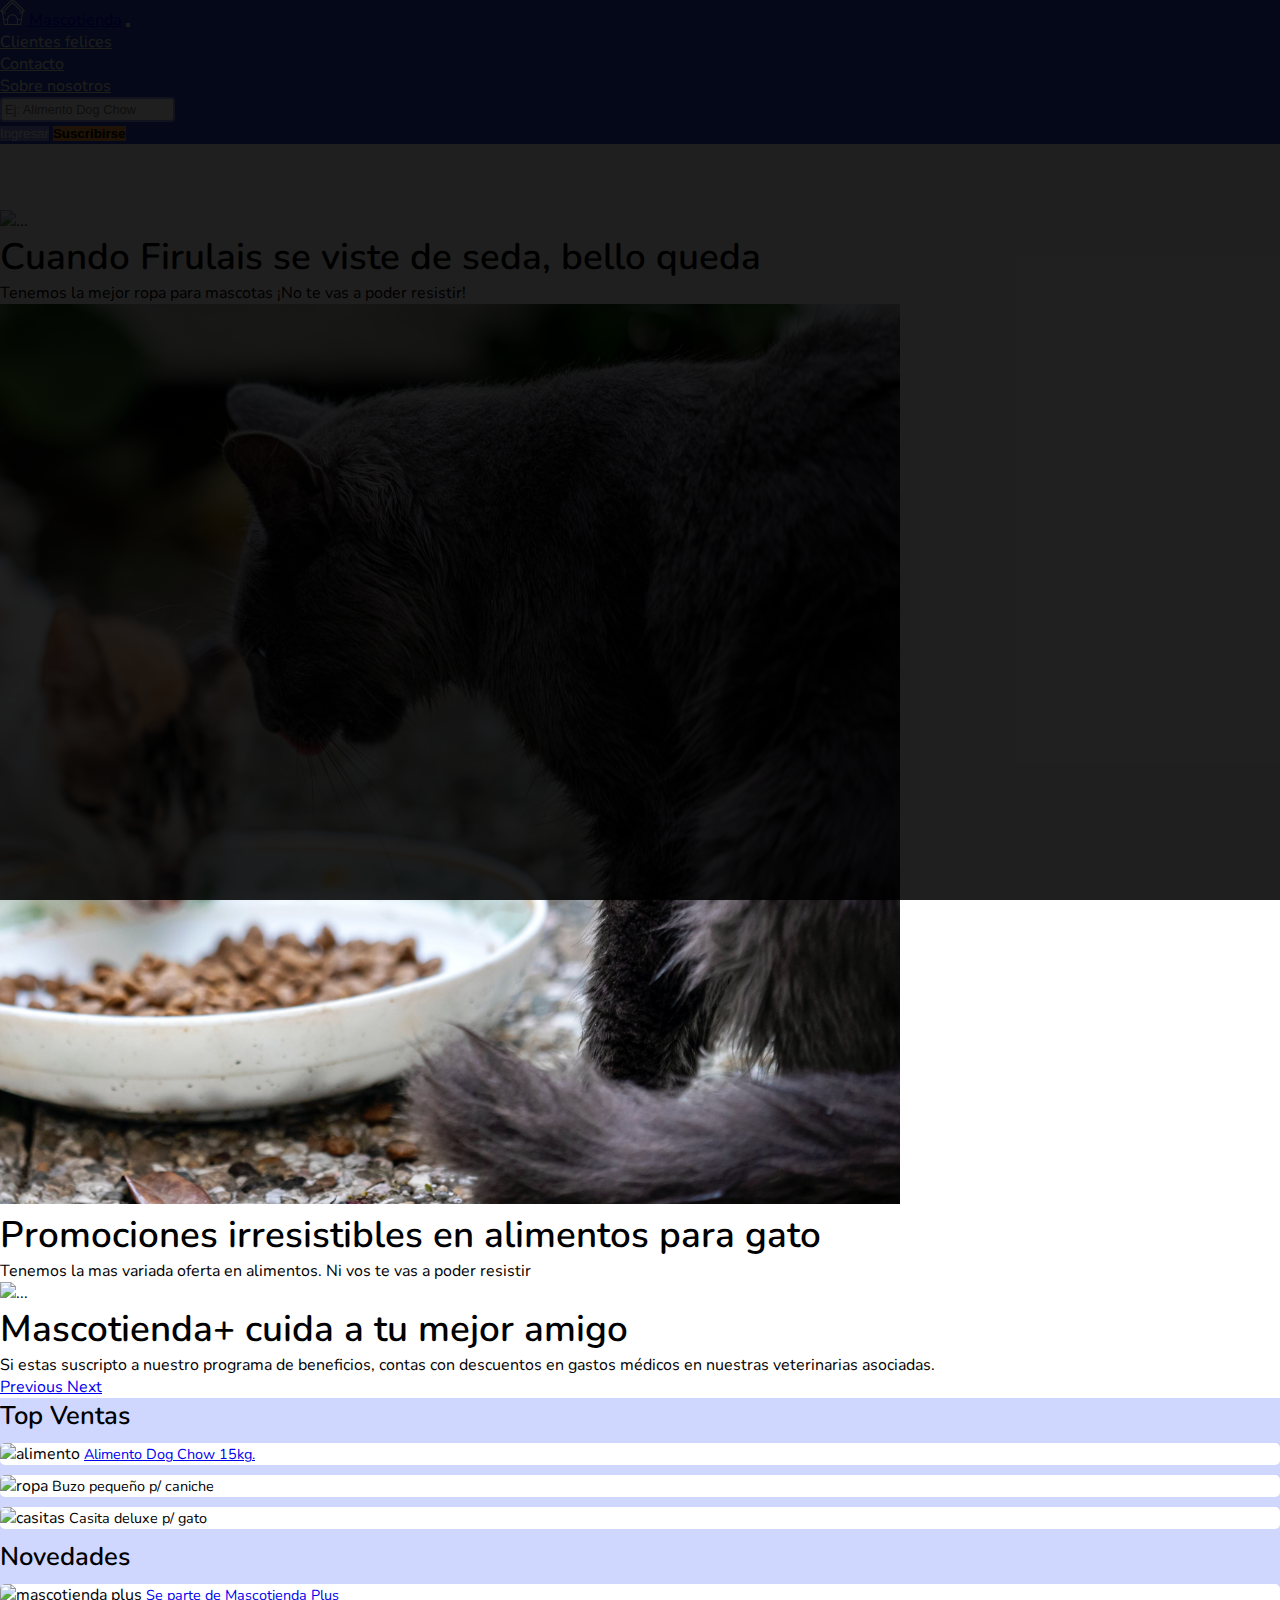
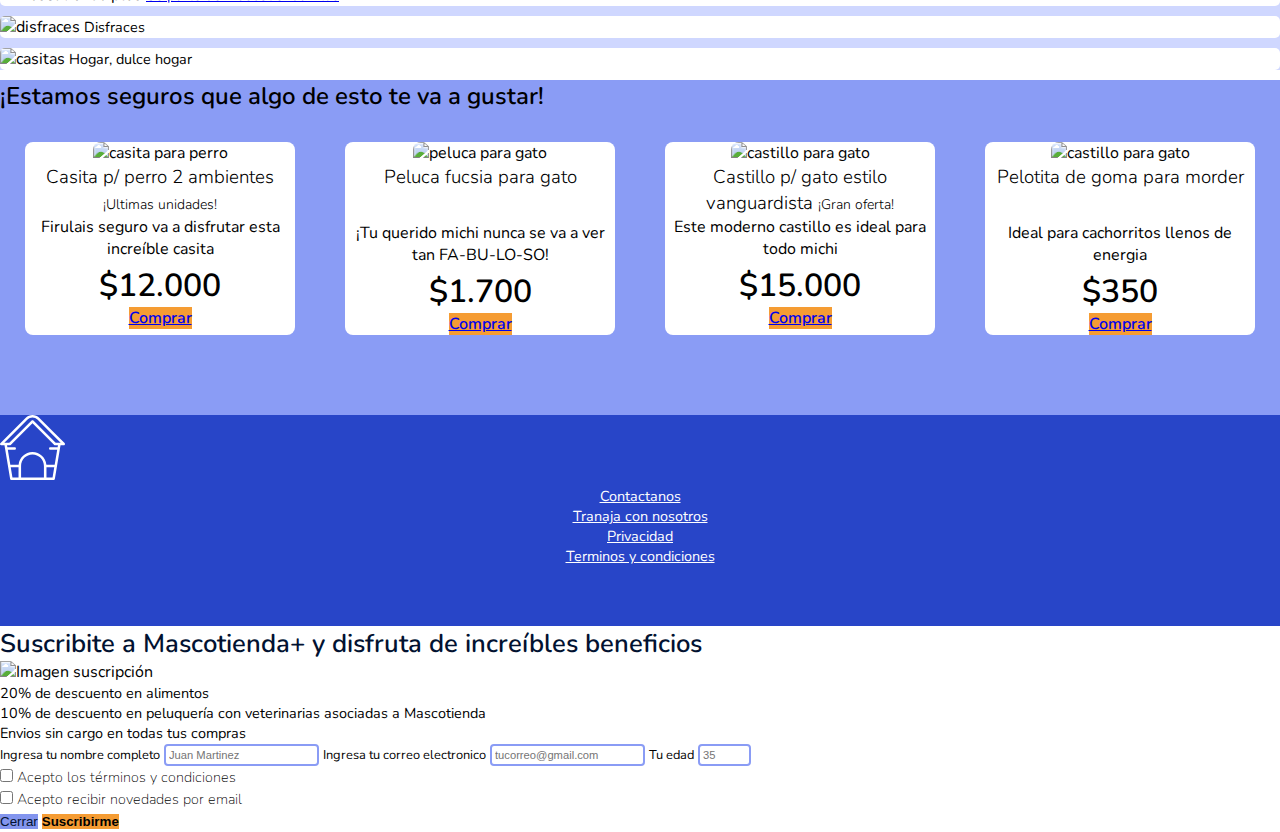
==== commit 0ba5b050: "minor changes. Nav buttons, hero img, comment form" ====
--- a/index.html
+++ b/index.html
@@ -69,16 +69,16 @@
               aria-label="Search"
             />
           </form>
+          <button class="btn shadow btn-sec mr-3" type="submit">
+            <a href="./Login-page.html" class="login-text">Ingresar</a>
+          </button>
           <button
-            class="btn shadow btn-sec mr-3"
+            class="btn shadow btn-prim mr-3"
             type="submit"
             data-toggle="modal"
             data-target="#subscriptionModal"
           >
             Suscribirse
-          </button>
-          <button class="btn shadow btn-prim mr-3" type="submit">
-            <a href="./Login-page.html" class="login-text">Ingresar</a>
           </button>
         </div>
       </nav>
@@ -102,7 +102,7 @@
           <div class="carousel-inner">
             <div class="carousel-item active">
               <img
-                src="./Assets/heroimg1.jpg"
+                src="./Assets/heroimg1-1.jpg"
                 class="d-block w-100"
                 alt="..."
               />
@@ -169,7 +169,7 @@
           <div class="top-sales col-sm-6">
             <div class="top-sales-items">
               <h5 class="title text-center p-2">Top Ventas</h5>
-              <div class="bg-white most-view shadow-sm">
+              <div class="bg-white shadow-sm">
                 <img src="./Assets/alimentos.jpg" alt="alimento" />
                 <span class="p-2"
                   ><a
@@ -179,11 +179,11 @@
                   ></span
                 >
               </div>
-              <div class="bg-white most-view shadow-sm">
+              <div class="bg-white shadow-sm">
                 <img src="./Assets/ropa.jpg" alt="ropa" />
                 <span class="p-2">Buzo pequeño p/ caniche</span>
               </div>
-              <div class="bg-white most-view shadow-sm">
+              <div class="bg-white shadow-sm">
                 <img src="./Assets/casitas.jpg" alt="casitas" />
                 <span class="p-2">Casita deluxe p/ gato</span>
               </div>
@@ -192,7 +192,7 @@
           <div class="novelties col-sm-6">
             <div class="novelties-items">
               <h5 class="title text-center p-2">Novedades</h5>
-              <div class="bg-white most-view shadow-sm">
+              <div class="bg-white shadow-sm">
                 <img
                   src="./Assets/mplus.svg"
                   width="80"
@@ -207,11 +207,11 @@
                   ></span
                 >
               </div>
-              <div class="bg-white most-view shadow-sm">
+              <div class="bg-white shadow-sm">
                 <img src="./Assets/disfraces.jpg" alt="disfraces" />
                 <span class="p-2">Disfraces</span>
               </div>
-              <div class="bg-white most-view shadow-sm">
+              <div class="bg-white shadow-sm">
                 <img src="./Assets/casitas.jpg" alt="casitas" />
                 <span class="p-2">Hogar, dulce hogar</span>
               </div>
--- a/styles.css
+++ b/styles.css
@@ -33,7 +33,7 @@
 
 .btn-sec {
   color: #021231;
-  background-color: #788cf3;
+  background-color: #8395ee;
   border: none;
 }
 
@@ -43,7 +43,7 @@
 
 .login-text,
 .login-text:hover {
-  color: #021231;
+  color: #ffffff;
   text-decoration: none;
 }
 
@@ -54,7 +54,7 @@
 }
 
 .btn-prim:hover {
-  background-color: #f5b133;
+  background-color: #ffbd42;
   color: #021231;
   border: none;
 }
@@ -99,7 +99,7 @@
 }
 
 .hero-section img {
-  width: 100%;
+  width: 100vh;
   min-width: 320px;
   height: 100vh;
   background-size: cover;
@@ -119,6 +119,7 @@
 
 .top-sales-items div,
 .novelties-items div {
+  background-color: #ffffff;
   border-radius: 5px;
   margin: 10px 0px;
 }
@@ -306,12 +307,14 @@
 }
 
 .textarea-properties {
+  margin: 0 auto;
   width: 60%;
   height: 150px;
   border-radius: 8px;
 }
 
 .btn-form-width {
+  margin: 0 auto;
   width: fit-content;
 }
 
@@ -500,7 +503,8 @@
   right: 0;
 }
 
-.error-content-info {
+.error-content-info,
+.upper-p {
   padding-top: 100px;
 }
 
@@ -509,7 +513,44 @@
   margin: 0 auto;
 }
 
+.basic-info-container {
+  height: 55vh;
+}
+
+.contact-info1,
+.contact-info2,
+.contact-info3 {
+  background-color: #ffffff;
+  width: 300px;
+  height: 79px;
+  border-radius: 8px;
+}
+
+.subtext-position-card {
+  font-size: 0.8rem;
+}
+
+.name-contact-box {
+  width: 300px;
+  border-radius: 4px;
+}
+
+.contact-form-properties {
+  width: 300px;
+  margin: 0 auto;
+}
+
+.textarea-properties-contact {
+  width: 300px;
+  height: 150px;
+  border-radius: 8px;
+}
+
 @media (max-width: 320px) {
+  nav {
+    min-width: 320px;
+  }
+
   .subtext-food {
     width: max-content;
     margin: auto;
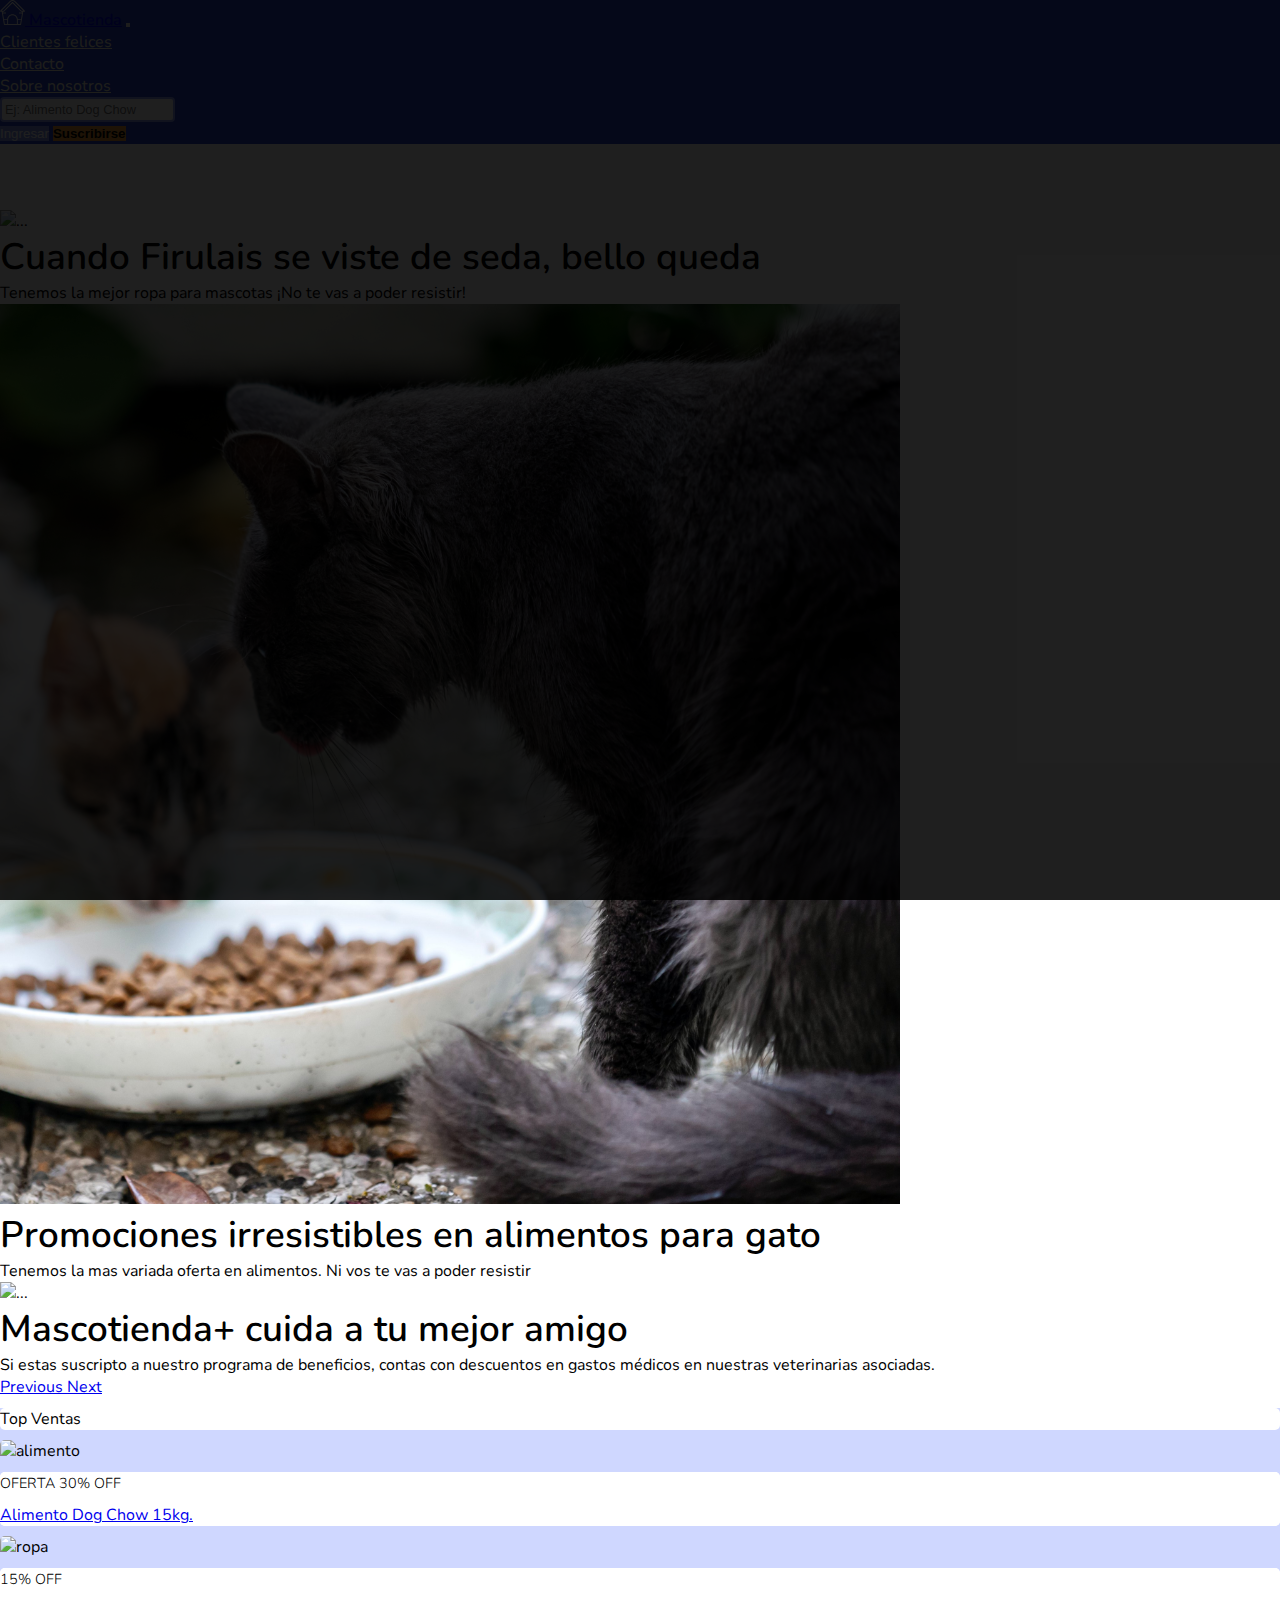
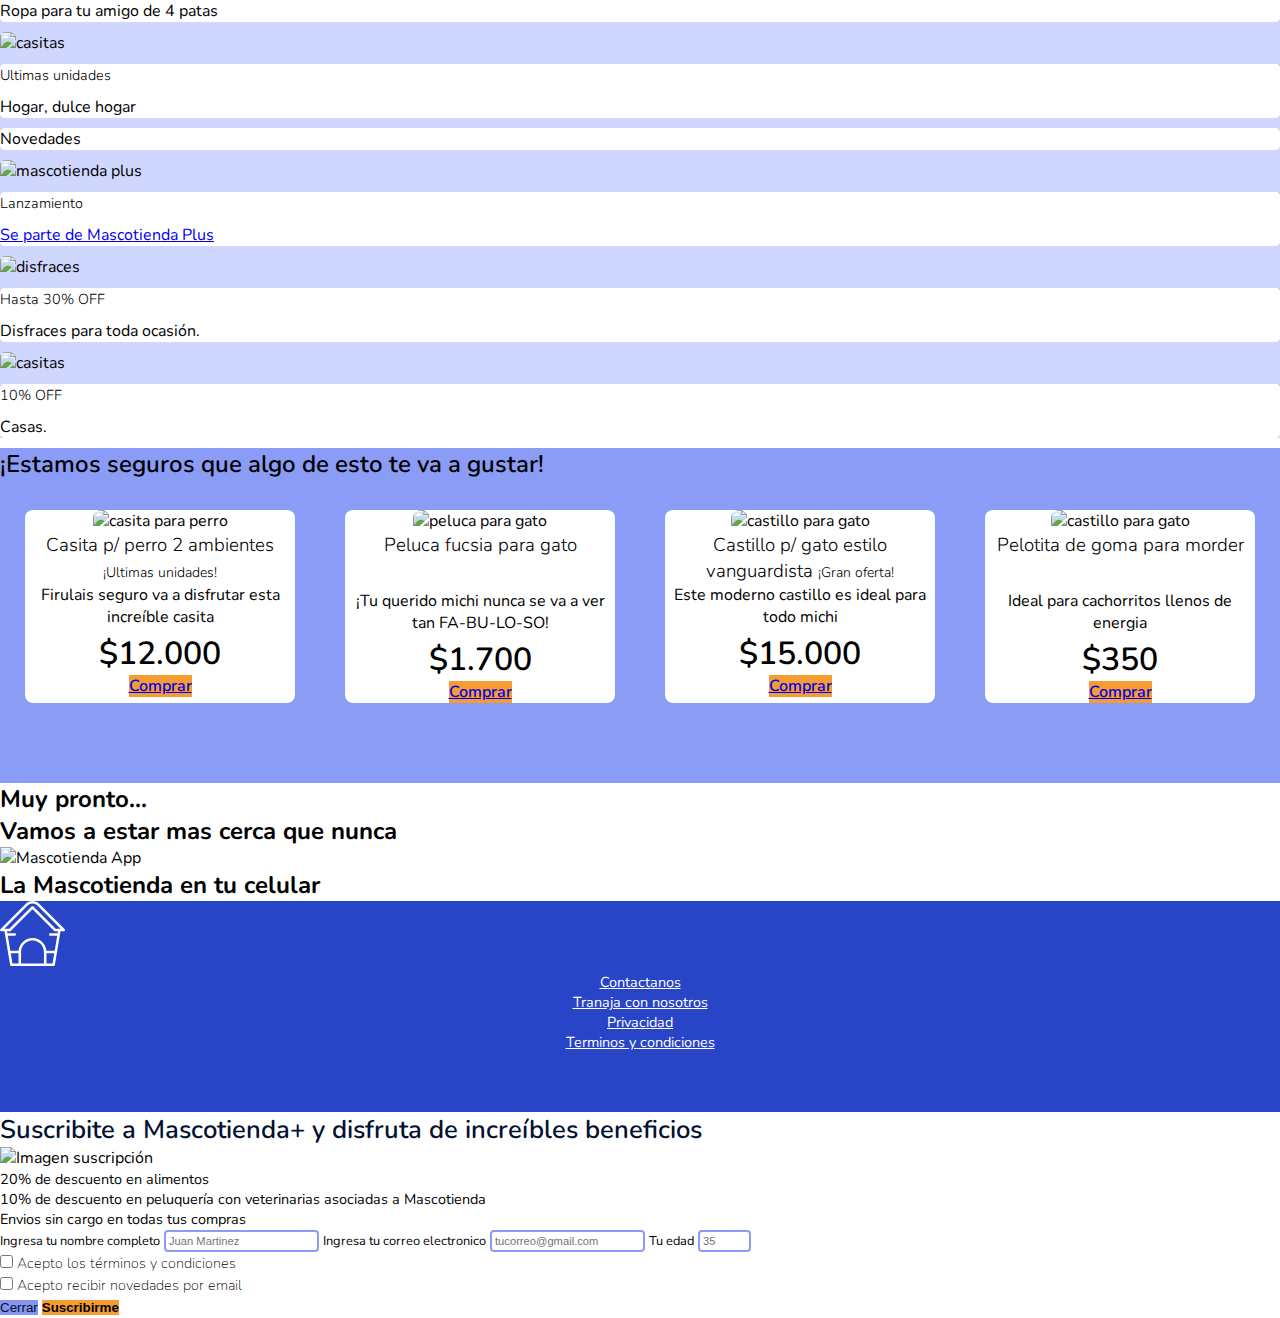
==== commit 58e69fc3: "minor fixes" ====
--- a/index.html
+++ b/index.html
@@ -21,6 +21,11 @@
     />
     <link rel="stylesheet" href="./styles.css" />
     <title>Mascotienda</title>
+    <link
+      rel="shortcut icon"
+      type="image/jpg"
+      href="./Assets/mascotienda-fav.svg"
+    />
   </head>
   <body>
     <header>
@@ -53,7 +58,9 @@
               >
             </li>
             <li class="nav-item">
-              <a class="nav-link text-white" href="#">Contacto</a>
+              <a class="nav-link text-white" href="./contact-page.html"
+                >Contacto</a
+              >
             </li>
             <li class="nav-item">
               <a class="nav-link text-white" href="./About-Us.html"
@@ -164,57 +171,99 @@
           </a>
         </div>
       </section>
-      <section class="most-view container-fluid py-5">
+      <section class="most-view container-fluid pb-5 pt-3">
         <div class="row">
           <div class="top-sales col-sm-6">
             <div class="top-sales-items">
-              <h5 class="title text-center p-2">Top Ventas</h5>
-              <div class="bg-white shadow-sm">
-                <img src="./Assets/alimentos.jpg" alt="alimento" />
-                <span class="p-2"
-                  ><a
-                    class="text-dark text-decoration-none"
-                    href="./product-page.html"
-                    >Alimento Dog Chow 15kg.</a
-                  ></span
-                >
-              </div>
-              <div class="bg-white shadow-sm">
+              <div class="top-tile text-center p-2">Top Ventas</div>
+              <article class="bg-white d-flex my-3 shadow">
+                <img
+                  src="./Assets/alimentos.jpg"
+                  width="80"
+                  height="80"
+                  alt="alimento"
+                />
+                <div class="text-card ml-3">
+                  <div class="card-title mt-1">
+                    <span class="badge badge-success p-2">OFERTA</span>
+                    <span class="badge badge-danger p-2">30% OFF</span>
+                  </div>
+                  <div class="card-text font-weight-bold">
+                    <a
+                      class="text-dark text-decoration-none"
+                      href="./product-page.html"
+                      >Alimento Dog Chow 15kg.</a
+                    >
+                  </div>
+                </div>
+              </article>
+              <article class="bg-white d-flex my-3 shadow">
                 <img src="./Assets/ropa.jpg" alt="ropa" />
-                <span class="p-2">Buzo pequeño p/ caniche</span>
-              </div>
-              <div class="bg-white shadow-sm">
+                <div class="text-card ml-3">
+                  <div class="card-title mt-1">
+                    <span class="badge badge-danger p-2">15% OFF</span>
+                  </div>
+                  <div class="card-text font-weight-bold">
+                    Ropa para tu amigo de 4 patas
+                  </div>
+                </div>
+              </article>
+              <article class="bg-white d-flex my-3 shadow">
                 <img src="./Assets/casitas.jpg" alt="casitas" />
-                <span class="p-2">Casita deluxe p/ gato</span>
-              </div>
+                <div class="text-card ml-3">
+                  <div class="card-title mt-1">
+                    <span class="badge badge-danger p-2">Ultimas unidades</span>
+                  </div>
+                  <div class="card-text font-weight-bold">
+                    Hogar, dulce hogar
+                  </div>
+                </div>
+              </article>
             </div>
           </div>
           <div class="novelties col-sm-6">
             <div class="novelties-items">
-              <h5 class="title text-center p-2">Novedades</h5>
-              <div class="bg-white shadow-sm">
+              <div class="nov-title text-center p-2">Novedades</div>
+              <article class="bg-white d-flex my-3 shadow">
                 <img
                   src="./Assets/mplus.svg"
                   width="80"
-                  height="80"
+                  height="auto"
                   alt="mascotienda plus"
                 />
-                <span class="p-2"
-                  ><a
-                    class="text-dark text-decoration-none"
-                    href="./product-page2.html"
-                    >Se parte de Mascotienda Plus</a
-                  ></span
-                >
-              </div>
-              <div class="bg-white shadow-sm">
+                <div class="text-card ml-3">
+                  <div class="card-title mt-1">
+                    <span class="badge badge-success p-2">Lanzamiento</span>
+                  </div>
+                  <div class="card-text font-weight-bold">
+                    <a
+                      class="text-dark text-decoration-none"
+                      href="./product-page2.html"
+                      >Se parte de Mascotienda Plus</a
+                    >
+                  </div>
+                </div>
+              </article>
+              <article class="bg-white d-flex my-3 shadow">
                 <img src="./Assets/disfraces.jpg" alt="disfraces" />
-                <span class="p-2">Disfraces</span>
-              </div>
-              <div class="bg-white shadow-sm">
+                <div class="text-card ml-3">
+                  <div class="card-title mt-1">
+                    <span class="badge badge-success p-2">Hasta 30% OFF</span>
+                  </div>
+                  <div class="card-text font-weight-bold">
+                    Disfraces para toda ocasión.
+                  </div>
+                </div>
+              </article>
+              <article class="bg-white d-flex my-3 shadow">
                 <img src="./Assets/casitas.jpg" alt="casitas" />
-                <span class="p-2">Hogar, dulce hogar</span>
-              </div>
+                <div class="text-card ml-3">
+                  <div class="card-title mt-1">
+                    <span class="badge badge-danger p-2">10% OFF</span>
+                  </div>
+                  <div class="card-text font-weight-bold">Casas.</div>
+                </div>
+              </article>
             </div>
           </div>
         </div>
@@ -277,6 +326,25 @@
           </article>
         </div>
       </section>
+      <section class="mascotapp">
+        <div class="mascotapp-overlay"></div>
+        <h2
+          class="title-mascotapp text-center text-white font-weight-bold pt-2"
+        >
+          <span class="st-mockup mt-4">Muy pronto...</span>
+          <p>Vamos a estar mas cerca que nunca</p>
+        </h2>
+        <img
+          src="./Assets/mascotapp.png"
+          alt="Mascotienda App"
+          class="mascotapp-mockup py-2"
+        />
+        <h2
+          class="mascotapp-subtext text-center text-white font-weight-bold px-2 pt-2"
+        >
+          La Mascotienda en tu celular
+        </h2>
+      </section>
     </main>
     <footer class="d-flex justify-content-around py-3">
       <section class="Mascotienda-logo align-self-center">
--- a/styles.css
+++ b/styles.css
@@ -546,6 +546,11 @@
   border-radius: 8px;
 }
 
+.content-img-align {
+  width: 90%;
+  margin: 0 auto;
+}
+
 @media (max-width: 320px) {
   nav {
     min-width: 320px;
